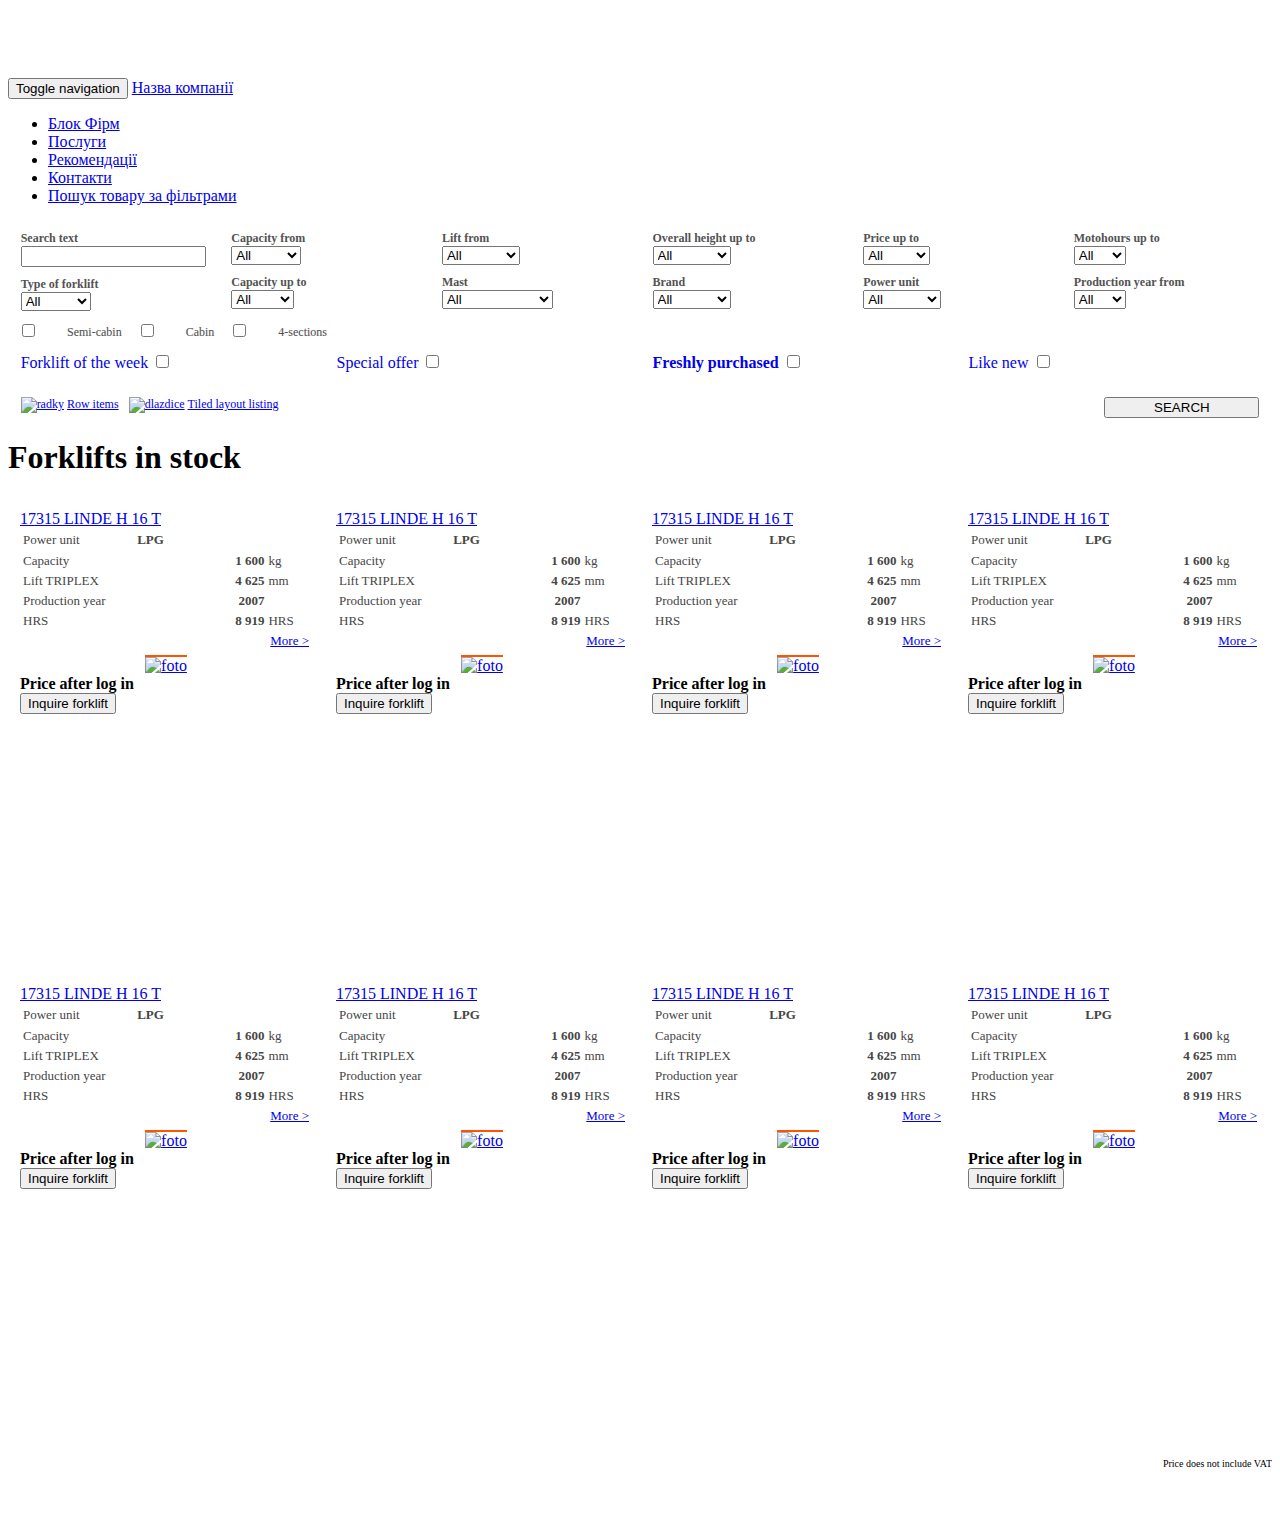
==== filters.html @ f8ff0099 "added new page - filters" ====
<!DOCTYPE html>
<html lang="en">

<head>

    <meta charset="utf-8">
    <meta http-equiv="X-UA-Compatible" content="IE=edge">
    <meta name="viewport" content="width=device-width, initial-scale=1">
    <meta name="description" content="">
    <meta name="author" content="">

    <title>Full Slider - Start Bootstrap Template</title>

    <!-- Bootstrap Core CSS -->
    <link href="css/bootstrap.min.css" rel="stylesheet">

    <!-- Custom CSS -->
    <link href="css/tz.css" rel="stylesheet">
    <link href="css/round-about.css" rel="stylesheet">

    <!-- HTML5 Shim and Respond.js IE8 support of HTML5 elements and media queries -->
    <!-- WARNING: Respond.js doesn't work if you view the page via file:// -->
    <!--[if lt IE 9]>
        <script src="https://oss.maxcdn.com/libs/html5shiv/3.7.0/html5shiv.js"></script>
        <script src="https://oss.maxcdn.com/libs/respond.js/1.4.2/respond.min.js"></script>
    <![endif]-->

</head>

<body id="myPage">

<div class="container">

    <!-- Navigation -->
    <nav class="navbar navbar-inverse navbar-fixed-top" role="navigation">
        <div class="container">
            <!-- Brand and toggle get grouped for better mobile display -->
            <div class="navbar-header">
                <button type="button" class="navbar-toggle" data-toggle="collapse" data-target="#bs-example-navbar-collapse-1">
                    <span class="sr-only">Toggle navigation</span>
                    <span class="icon-bar"></span>
                    <span class="icon-bar"></span>
                    <span class="icon-bar"></span>
                </button>
                <a class="navbar-brand" href="#">Назва компанії</a>
            </div>
            <!-- Collect the nav links, forms, and other content for toggling -->
            <div class="collapse navbar-collapse" id="bs-example-navbar-collapse-1">
                <ul class="nav navbar-nav">
                    <li>
                        <a href="#">Блок Фірм</a>
                    </li>
                    <li>
                        <a href="#">Послуги</a>
                    </li>
                    <li>
                        <a href="#">Рекомендації</a>
                    </li>
                    <li>
                        <a href="#">Контакти</a>
                    </li>
                    <li>
                        <a href="filters.html">Пошук товару за фільтрами</a>
                    </li>
                </ul>
            </div>
            <!-- /.navbar-collapse -->
        </div>
        <!-- /.container -->
    </nav>

    <!-- Filters Section -->
    <div class="filtr-big">    
        <form action="javascript:void(0)" method="post">
            
            <!-- filters -->
            <div class="overhidden filtr" style="padding-top : 10px;">
                     
                <div class="filtr_pravy">
                    <div class="fleft filtr_double_box_wrap">
                        <div class="filtr_double_box">
                            <div class="title">Search text</div>
                            <div>
                                <div class="main-text">
                                    <input type="text" class="input-filtr" value="" name="fulltext">
                                </div>
                            </div>
                            <div class="middle-space"></div>                   
                            
                            <div>                       
                                <script type="text/javascript">
                                    $(document).ready(function()
                                    {
                                        $("#multiselect-typ").multiselect(
                                        {
                                            selectedList: 1,
                                            header: false,
                                            noneSelectedText: 'All',
                                            selectedText: '# / #',
                                            minWidth : 250,
                                            height : 180
                                        });
                                    });
                                </script>     
                                <div class="title">Type of forklift</div>
                                <div class="main-select">
                                    <select name="nosnost-od" class="select">   
                                        <option value="0">All</option>
                                        <option value="500">500 kg</option>
                                        <option value="800">800 kg</option>
                                        <option value="1000">1000 kg</option>                      
                                    </select>
                                </div>
                            </div> 
                        </div>
                    </div>

                    <div class="fleft filtr_double_box_wrap">        
                        <div class="filtr_double_box">
                            <div class="title">
                                Capacity from
                            </div>
                            <div class="main-select">
                                <select name="nosnost-od" class="select">   
                                    <option value="0">All</option>
                                    <option value="500">500 kg</option>
                                    <option value="800">800 kg</option>
                                    <option value="1000">1000 kg</option>                      
                                </select>
                            </div>
                            <div class="middle-space">

                            </div>                   
                            <div class="title">
                                Capacity up to
                            </div>
                            <div class="main-select">
                                <select name="nosnost-do" class="select">   
                                    <option value="0">All</option>
                                    <option value="500">500 kg</option>
                                    <option value="800">800 kg</option>
                                </select>
                            </div>   
                        </div>
                    </div>

                    <div class="fleft filtr_double_box_wrap">             
                        <div class="filtr_double_box">
                            <div class="title">
                                Lift from
                            </div>
                            <div class="main-select">
                                <select name="zdvih-od" class="select">       
                                    <option value="0">All</option>
                                    <option value="2000">2000 mm</option>
                                    <option value="2100">2100 mm</option>
                                    <option value="2200">2200 mm</option>
                                </select>
                            </div>  
                            <div class="middle-space">

                            </div>  

                            <div class="title">
                                Mast
                            </div>
                            <div class="main-select">
                                <select name="zvedaci-zarizeni" class="select">
                                    <option value="0">All</option>
                                    <option value="1">With free lift</option>
                                    <option value="2">Without free lift</option>
                                    <option value="3">TRIPLEX</option>
                                </select>
                            </div>

                        </div>
                    </div>
                </div>
                       
                <div class="filtr_levy">       
                    <div class="fleft filtr_double_box_wrap">    
                        <div class="filtr_double_box">
                            <div class="title">
                                Overall height up to
                            </div>
                            <div class="main-select">
                                <select name="stavebni-vyska-do" class="select">      
                                    <option value="0">All</option>
                                    <option value="1800">1800 mm</option>
                                    <option value="1900">1900 mm</option>
                                    <option value="2000">2000 mm</option>
                                </select>
                            </div>
                            <div class="middle-space">

                            </div>   

                            <script type="text/javascript">
                                $(document).ready(function()
                                {
                                    $("#multiselect-vyrobce").multiselect(
                                    {
                                        selectedList: 1,
                                        header: false,
                                        noneSelectedText: 'All',
                                        selectedText: '# / #',
                                        minWidth : 250,
                                        height : 180
                                    });
                                });
                            </script>     
                            <div class="title">
                                Brand
                            </div>
                            <div class="main-multiselect">
                                <select name="stavebni-vyska-do" class="select">      
                                    <option value="0">All</option>
                                    <option value="1800">1800 mm</option>
                                    <option value="1900">1900 mm</option>
                                    <option value="2000">2000 mm</option>
                                </select>
                            </div> 
                        </div>
                    </div>

                    <div class="fleft filtr_double_box_wrap">     
                        <div class="filtr_double_box">
                            <div class="title">
                                Price up to
                            </div>
                            <div class="main-select">
                                <select name="cena-do" class="select">
                                    <option value="0">All</option>
                                    <option value="300">300&nbsp;€</option>
                                    <option value="800">800&nbsp;€</option>
                                    <option value="1300">1 300&nbsp;€</option>
                                    <option value="1800">1 800&nbsp;€</option>
                                </select>
                            </div> 
                            <div class="middle-space">

                            </div>  

                            <script type="text/javascript">
                            $(document).ready(function()
                            {
                                $("#multiselect-pohon").multiselect(
                                {
                                    selectedList: 1,
                                    header: false,
                                    noneSelectedText: 'All',
                                    selectedText: '# / #',
                                    minWidth : 250,
                                    height : 140
                                });
                            });
                            </script> 
                            <div class="title">
                                Power unit
                            </div>
                            <div class="main-multiselect">
                                <select name="stavebni-vyska-do" class="select">      
                                    <option value="0">All</option>
                                    <option value="1800">1800 mm</option>
                                    <option value="1900">1900 mm</option>
                                    <option value="2000">2000 mm</option>
                                </select>
                            </div>       
                        </div>
                    </div>

                    <div class="fleft filtr_double_box_wrap">         
                        <div class="filtr_double_box">
                            <div class="title">
                                Motohours up to
                            </div>
                            <div class="main-select">
                                <select name="motohodiny" class="select">
                                    <option value="0">All</option>
                                    <option value="1000">1000</option>
                                    <option value="2000">2000</option>
                                </select>
                            </div>
                            <div class="middle-space">

                            </div>  

                            <div class="title">
                                Production year from
                            </div>
                            <div class="main-select">
                                <select name="rok-vyroby-od" class="select">   
                                    <option value="0">All</option>
                                    <option value="2000">2000</option>
                                    <option value="2001">2001</option>
                                </select>
                            </div>

                        </div>                         
                    </div> 
                </div>
                
                <script type="text/javascript">           
                    $(document).ready(function()
                    {
                        // Kliknuti na checkbox
                        $('.checkbox').click(function()
                        {
                            if(!$(this).hasClass("checkbox-set"))
                            {
                                $(this).addClass('checkbox-set');                    
                            }
                            else
                            {
                                $(this).removeClass('checkbox-set');    
                            }
                        });
                    })           
                </script>
            </div>
                                
            <!-- semi-cabin, cabin, 4 sections -->
            <div class="overhidden" style="margin-top : 10px">        
                <div>
                    <!-- polokabina -->
                    <div class="fleft" style="margin-left : 10px;">
                        <input type="checkbox" name="polokabina" id="polokabina" class="checkbox"> 
                        <label class="checkbox-label" for="polokabina">Semi-cabin</label>
                    </div>
                    
                    <!-- kabina -->
                    <div class="fleft" style="margin-left : 15px;">
                        <input type="checkbox" name="kabina" id="kabina" class="checkbox"> 
                        <label class="checkbox-label" for="kabina">Cabin</label>
                    </div>
                    
                    <!-- 4 sekce -->
                    <div class="fleft" style="margin-left : 15px">
                        <input type="checkbox" name="4-sekce" id="4-sekce" class="checkbox"> 
                        <label class="checkbox-label" for="4-sekce">4-sections</label>
                    </div>
                </div>   
            </div>                          
              
            <!-- Forklift of the week, Special offer, Freshly purchased, Like new -->
            <div style="overflow: hidden; margin-top : 10px;">          
                
                <!-- filter right -->
                <div class="filtr_pravy">
                
                     
                        <div class="preddefinovany_filtr_hlavni_wrap">
                            <a href="http://www.vzvgroup.com/en/forklifts-in-stock/jungheinrich-efg-425-16513">
                                <div class="fleft preddefinovany_filtr_hlavni">
                                    Forklift of the week
                                    <input id="f1" type="checkbox" name="vozik_tydne" class="checkbox">
                                </div>
                            </a>
                        </div>  
                                
                    <div class="preddefinovany_filtr_hlavni_wrap">
                        <a href="http://www.vzvgroup.com/en/forklifts-in-stock?akcni_nabidka=1">
                            <div class="fleft preddefinovany_filtr_hlavni ">
                                Special offer
                                <input id="f2" type="checkbox" name="akcni_nabidka" class="checkbox">
                            </div>
                        </a>
                    </div>  
                
                </div>
                
                <!-- filter left -->
                <div class="filtr_levy">
                
                    <div class="preddefinovany_filtr_hlavni_wrap">
                        <a href="http://www.vzvgroup.com/en/forklifts-in-stock?nove_dovezeno=1">
                            <div class="fleft preddefinovany_filtr_hlavni ">
                                <strong>Freshly purchased</strong>
                                <input id="f3" type="checkbox" name="nove_dovezeno" value="1" class="checkbox">
                            </div>
                        </a>
                    </div>  
                
                    <div class="preddefinovany_filtr_hlavni_wrap">
                        <a href="http://www.vzvgroup.com/en/forklifts-in-stock?zanovni=1">
                            <div class="fleft preddefinovany_filtr_hlavni ">
                                Like new
                                <input id="f4" type="checkbox" name="zanovni" value="1" class="checkbox">
                            </div>
                        </a>
                    </div>
                
                </div>
                
            </div>
            
            <!-- empty section -->
            <div style="overflow: hidden; margin-top : 15px;"></div>
            
            <!-- Row items, Tiled layout listing, SEARCH -->
            <div style="margin-top: 10px; margin-left : 1%; margin-right : 1%;" class="overhidden">
                <div class="fleft" style="font-size : 12px;">
                    <div class="fleft">
                        <a href="javascript:void(0)" id="radky" class="active" style="display: table;">
                            <img src="http://www.vzvgroup.com/templates/img/radek_button_gray.png" alt="radky" style="width: 23px;">
                            <span style="display : table-cell; vertical-align: middle; padding-left : 3px;">Row items</span>
                        </a>
                    </div>
                    &nbsp;&nbsp;
                    <div class="fleft" style="margin-left : 10px;"> 
                        <a href="javascript:void(0)" id="dlazdice" style="display: table; float : left;">
                            <img src="http://www.vzvgroup.com/templates/img/dlazdice_button_red.png" alt="dlazdice" style="width: 23px;">
                            <span style="display : table-cell; vertical-align: middle; padding-left : 3px;">Tiled layout listing</span>
                        </a>
                    </div>       
                </div>
                     
                <div class="fright">

                    <div class="fright">
                        <input type="hidden" name="hledat" value="SEARCH">
                        <button class="button-big" style="width : 155px;">
                            <span class="icoButton icoSearch">SEARCH</span>
                        </button>
                    </div> 
                               
                </div>                   
            </div>
        </form>    
    </div>

    <!-- Description Card's Section -->
    <div class="polozky-wrap">  
            
        <h1>Forklifts in stock</h1>

    <!-- nápověda pro parkoviště -->
    
    <div id="polozky" style="margin: 20px 0 50px 0; min-height:600px;" class=""><div class="polozky dlazdice">
        
        <!-- Description Card 1 -->
        <div class="polozka" id="polozkaScroll_17315">         

                    <div style="overflow: hidden">
                        <div style="float : left;">
                            <div class="nadpis"><a href="http://www.vzvgroup.com/en/forklifts-in-stock/linde-h-16-t-17315">17315 <span class="black">LINDE H 16 T</span></a></div>
                        </div>
                        <div style="float : right; width : 30%; position: relative;">
                            <div>                        
                                <!--<img src="templates/img/eshop/akce_dlazdice.png" />-->
                            </div>
                        </div>
                    </div>

                    <div class="popisky">     
                        <table width="100%">
                            <tbody><tr>
                                <td colspan="3" class="tdPohon">
                                    <div class="nazev"><div>Power unit</div></div>
                                    <div class="hodnota"><div><strong> LPG</strong></div></div>
                                    <div class="jednotky"><div></div></div>                   
                                </td>
                            </tr>
                            <tr>
                                <td class="nazev">Capacity</td>
                                <td class="hodnota"><strong>1 600</strong></td>
                                <td class="jednotky">kg</td>
                            </tr>
                            <tr>
                                <td class="nazev">Lift TRIPLEX</td>
                                <td class="hodnota"><strong>4 625</strong></td>
                                <td class="jednotky">mm</td>
                            </tr>
                            <tr>
                                <td class="nazev">Production year</td>
                                <td class="hodnota"><strong>2007</strong></td>
                                <td class="jednotky"></td>
                            </tr>
                            <tr>
                                <td class="nazev">HRS</td>
                                <td class="hodnota"><strong>8 919</strong></td>
                                <td class="jednotky">HRS</td>
                            </tr>

                            <tr>
                                <!-- panel akcí -->
                                <td align="left" colspan="">
                                    <div class="wrapPanelAkci">
                                        <div class="boxPanelAkci tal">

                                            <!-- parkoviste -->
                                            
                                            <!-- porovnávač -->
                                            <a id="compare-23738" onclick="Porovnavac(23738)" class="butAddPorovnaniVoziku porovnavac-tooltip icoPorovnat " href="javascript:void(0);" title="Insert forklift to comparator" title-enable="Insert forklift to comparator" title-disable="Remove forklift from compare"></a>

                                            <!-- chuf link -->
                                            <a href="http://www.chuf.com/en/forklifts-in-stock/linde-h-16-t-17315" class="butForkliftOnChuf chuf-tooltip icoChuf" target="_blank" title="Show the forklift in (as is) condition for the best price"></a>              
                                            
                                        </div>    
                                    </div>                             
                                </td>

                                <!-- více -->
                                <td align="right" colspan="2"><a href="http://www.vzvgroup.com/en/forklifts-in-stock/linde-h-16-t-17315">More &gt;</a></td>
                            </tr>

                        </tbody></table>
                    </div>


                    <div class="foto">

                        <a href="http://www.vzvgroup.com/en/forklifts-in-stock/linde-h-16-t-17315" title="LINDE H 16 T - LPG, 2007, SS, free lift, TRIPLEX" style="position:relative; display:block">
                            <img src="http://www.vzvgroup.com/foto/17315/17315-01.jpg" alt="foto" width="100%" class="img">
                        </a>
                    </div>


                    <div class="buttons">

                        <div class="cena" style="overflow: hidden;">

                            <div class="overhidden">
                                <div>      
                                    <strong class="login">Price after log in</strong>
                                </div>                                    
                        <!--
                            <div style="float : left; text-align: left; width : 64%">
                                <strong style="font-size : 14px;">Price after log in</strong>
                            </div>                                    
                        -->                        
                        </div>
                            <input type="submit" value="Inquire forklift" class="poptat poptavkovy_form_ajax" jazyk="en" vozik-id="17315">
                        </div>
                    </div>
        </div>
        
        <!-- Description Card 2 -->
        <div class="polozka" id="polozkaScroll_17315">         

                    <div style="overflow: hidden">
                        <div style="float : left;">
                            <div class="nadpis"><a href="http://www.vzvgroup.com/en/forklifts-in-stock/linde-h-16-t-17315">17315 <span class="black">LINDE H 16 T</span></a></div>
                        </div>
                        <div style="float : right; width : 30%; position: relative;">
                            <div>                        
                                <!--<img src="templates/img/eshop/akce_dlazdice.png" />-->
                            </div>
                        </div>
                    </div>

                    <div class="popisky">     
                        <table width="100%">
                            <tbody><tr>
                                <td colspan="3" class="tdPohon">
                                    <div class="nazev"><div>Power unit</div></div>
                                    <div class="hodnota"><div><strong> LPG</strong></div></div>
                                    <div class="jednotky"><div></div></div>                   
                                </td>
                            </tr>
                            <tr>
                                <td class="nazev">Capacity</td>
                                <td class="hodnota"><strong>1 600</strong></td>
                                <td class="jednotky">kg</td>
                            </tr>
                            <tr>
                                <td class="nazev">Lift TRIPLEX</td>
                                <td class="hodnota"><strong>4 625</strong></td>
                                <td class="jednotky">mm</td>
                            </tr>
                            <tr>
                                <td class="nazev">Production year</td>
                                <td class="hodnota"><strong>2007</strong></td>
                                <td class="jednotky"></td>
                            </tr>
                            <tr>
                                <td class="nazev">HRS</td>
                                <td class="hodnota"><strong>8 919</strong></td>
                                <td class="jednotky">HRS</td>
                            </tr>

                            <tr>
                                <!-- panel akcí -->
                                <td align="left" colspan="">
                                    <div class="wrapPanelAkci">
                                        <div class="boxPanelAkci tal">

                                            <!-- parkoviste -->
                                            
                                            <!-- porovnávač -->
                                            <a id="compare-23738" onclick="Porovnavac(23738)" class="butAddPorovnaniVoziku porovnavac-tooltip icoPorovnat " href="javascript:void(0);" title="Insert forklift to comparator" title-enable="Insert forklift to comparator" title-disable="Remove forklift from compare"></a>

                                            <!-- chuf link -->
                                            <a href="http://www.chuf.com/en/forklifts-in-stock/linde-h-16-t-17315" class="butForkliftOnChuf chuf-tooltip icoChuf" target="_blank" title="Show the forklift in (as is) condition for the best price"></a>              
                                            
                                        </div>    
                                    </div>                             
                                </td>

                                <!-- více -->
                                <td align="right" colspan="2"><a href="http://www.vzvgroup.com/en/forklifts-in-stock/linde-h-16-t-17315">More &gt;</a></td>
                            </tr>

                        </tbody></table>
                    </div>


                    <div class="foto">

                        <a href="http://www.vzvgroup.com/en/forklifts-in-stock/linde-h-16-t-17315" title="LINDE H 16 T - LPG, 2007, SS, free lift, TRIPLEX" style="position:relative; display:block">
                            <img src="http://www.vzvgroup.com/foto/17315/17315-01.jpg" alt="foto" width="100%" class="img">
                        </a>
                    </div>


                    <div class="buttons">

                        <div class="cena" style="overflow: hidden;">

                            <div class="overhidden">
                                <div>      
                                    <strong class="login">Price after log in</strong>
                                </div>                                    
                        <!--
                            <div style="float : left; text-align: left; width : 64%">
                                <strong style="font-size : 14px;">Price after log in</strong>
                            </div>                                    
                        -->                        
                        </div>
                            <input type="submit" value="Inquire forklift" class="poptat poptavkovy_form_ajax" jazyk="en" vozik-id="17315">
                        </div>
                    </div>
        </div>
        
        <!-- Description Card 3 -->
        <div class="polozka" id="polozkaScroll_17315">         

                    <div style="overflow: hidden">
                        <div style="float : left;">
                            <div class="nadpis"><a href="http://www.vzvgroup.com/en/forklifts-in-stock/linde-h-16-t-17315">17315 <span class="black">LINDE H 16 T</span></a></div>
                        </div>
                        <div style="float : right; width : 30%; position: relative;">
                            <div>                        
                                <!--<img src="templates/img/eshop/akce_dlazdice.png" />-->
                            </div>
                        </div>
                    </div>

                    <div class="popisky">     
                        <table width="100%">
                            <tbody><tr>
                                <td colspan="3" class="tdPohon">
                                    <div class="nazev"><div>Power unit</div></div>
                                    <div class="hodnota"><div><strong> LPG</strong></div></div>
                                    <div class="jednotky"><div></div></div>                   
                                </td>
                            </tr>
                            <tr>
                                <td class="nazev">Capacity</td>
                                <td class="hodnota"><strong>1 600</strong></td>
                                <td class="jednotky">kg</td>
                            </tr>
                            <tr>
                                <td class="nazev">Lift TRIPLEX</td>
                                <td class="hodnota"><strong>4 625</strong></td>
                                <td class="jednotky">mm</td>
                            </tr>
                            <tr>
                                <td class="nazev">Production year</td>
                                <td class="hodnota"><strong>2007</strong></td>
                                <td class="jednotky"></td>
                            </tr>
                            <tr>
                                <td class="nazev">HRS</td>
                                <td class="hodnota"><strong>8 919</strong></td>
                                <td class="jednotky">HRS</td>
                            </tr>

                            <tr>
                                <!-- panel akcí -->
                                <td align="left" colspan="">
                                    <div class="wrapPanelAkci">
                                        <div class="boxPanelAkci tal">

                                            <!-- parkoviste -->
                                            
                                            <!-- porovnávač -->
                                            <a id="compare-23738" onclick="Porovnavac(23738)" class="butAddPorovnaniVoziku porovnavac-tooltip icoPorovnat " href="javascript:void(0);" title="Insert forklift to comparator" title-enable="Insert forklift to comparator" title-disable="Remove forklift from compare"></a>

                                            <!-- chuf link -->
                                            <a href="http://www.chuf.com/en/forklifts-in-stock/linde-h-16-t-17315" class="butForkliftOnChuf chuf-tooltip icoChuf" target="_blank" title="Show the forklift in (as is) condition for the best price"></a>              
                                            
                                        </div>    
                                    </div>                             
                                </td>

                                <!-- více -->
                                <td align="right" colspan="2"><a href="http://www.vzvgroup.com/en/forklifts-in-stock/linde-h-16-t-17315">More &gt;</a></td>
                            </tr>

                        </tbody></table>
                    </div>


                    <div class="foto">

                        <a href="http://www.vzvgroup.com/en/forklifts-in-stock/linde-h-16-t-17315" title="LINDE H 16 T - LPG, 2007, SS, free lift, TRIPLEX" style="position:relative; display:block">
                            <img src="http://www.vzvgroup.com/foto/17315/17315-01.jpg" alt="foto" width="100%" class="img">
                        </a>
                    </div>


                    <div class="buttons">

                        <div class="cena" style="overflow: hidden;">

                            <div class="overhidden">
                                <div>      
                                    <strong class="login">Price after log in</strong>
                                </div>                                    
                        <!--
                            <div style="float : left; text-align: left; width : 64%">
                                <strong style="font-size : 14px;">Price after log in</strong>
                            </div>                                    
                        -->                        
                        </div>
                            <input type="submit" value="Inquire forklift" class="poptat poptavkovy_form_ajax" jazyk="en" vozik-id="17315">
                        </div>
                    </div>
        </div>
        
        <!-- Description Card 4 -->
        <div class="polozka" id="polozkaScroll_17315">         

                    <div style="overflow: hidden">
                        <div style="float : left;">
                            <div class="nadpis"><a href="http://www.vzvgroup.com/en/forklifts-in-stock/linde-h-16-t-17315">17315 <span class="black">LINDE H 16 T</span></a></div>
                        </div>
                        <div style="float : right; width : 30%; position: relative;">
                            <div>                        
                                <!--<img src="templates/img/eshop/akce_dlazdice.png" />-->
                            </div>
                        </div>
                    </div>

                    <div class="popisky">     
                        <table width="100%">
                            <tbody><tr>
                                <td colspan="3" class="tdPohon">
                                    <div class="nazev"><div>Power unit</div></div>
                                    <div class="hodnota"><div><strong> LPG</strong></div></div>
                                    <div class="jednotky"><div></div></div>                   
                                </td>
                            </tr>
                            <tr>
                                <td class="nazev">Capacity</td>
                                <td class="hodnota"><strong>1 600</strong></td>
                                <td class="jednotky">kg</td>
                            </tr>
                            <tr>
                                <td class="nazev">Lift TRIPLEX</td>
                                <td class="hodnota"><strong>4 625</strong></td>
                                <td class="jednotky">mm</td>
                            </tr>
                            <tr>
                                <td class="nazev">Production year</td>
                                <td class="hodnota"><strong>2007</strong></td>
                                <td class="jednotky"></td>
                            </tr>
                            <tr>
                                <td class="nazev">HRS</td>
                                <td class="hodnota"><strong>8 919</strong></td>
                                <td class="jednotky">HRS</td>
                            </tr>

                            <tr>
                                <!-- panel akcí -->
                                <td align="left" colspan="">
                                    <div class="wrapPanelAkci">
                                        <div class="boxPanelAkci tal">

                                            <!-- parkoviste -->
                                            
                                            <!-- porovnávač -->
                                            <a id="compare-23738" onclick="Porovnavac(23738)" class="butAddPorovnaniVoziku porovnavac-tooltip icoPorovnat " href="javascript:void(0);" title="Insert forklift to comparator" title-enable="Insert forklift to comparator" title-disable="Remove forklift from compare"></a>

                                            <!-- chuf link -->
                                            <a href="http://www.chuf.com/en/forklifts-in-stock/linde-h-16-t-17315" class="butForkliftOnChuf chuf-tooltip icoChuf" target="_blank" title="Show the forklift in (as is) condition for the best price"></a>              
                                            
                                        </div>    
                                    </div>                             
                                </td>

                                <!-- více -->
                                <td align="right" colspan="2"><a href="http://www.vzvgroup.com/en/forklifts-in-stock/linde-h-16-t-17315">More &gt;</a></td>
                            </tr>

                        </tbody></table>
                    </div>


                    <div class="foto">

                        <a href="http://www.vzvgroup.com/en/forklifts-in-stock/linde-h-16-t-17315" title="LINDE H 16 T - LPG, 2007, SS, free lift, TRIPLEX" style="position:relative; display:block">
                            <img src="http://www.vzvgroup.com/foto/17315/17315-01.jpg" alt="foto" width="100%" class="img">
                        </a>
                    </div>


                    <div class="buttons">

                        <div class="cena" style="overflow: hidden;">

                            <div class="overhidden">
                                <div>      
                                    <strong class="login">Price after log in</strong>
                                </div>                                    
                        <!--
                            <div style="float : left; text-align: left; width : 64%">
                                <strong style="font-size : 14px;">Price after log in</strong>
                            </div>                                    
                        -->                        
                        </div>
                            <input type="submit" value="Inquire forklift" class="poptat poptavkovy_form_ajax" jazyk="en" vozik-id="17315">
                        </div>
                    </div>
        </div>
        
        <!-- Description Card 5 -->
        <div class="polozka" id="polozkaScroll_17315">         

                    <div style="overflow: hidden">
                        <div style="float : left;">
                            <div class="nadpis"><a href="http://www.vzvgroup.com/en/forklifts-in-stock/linde-h-16-t-17315">17315 <span class="black">LINDE H 16 T</span></a></div>
                        </div>
                        <div style="float : right; width : 30%; position: relative;">
                            <div>                        
                                <!--<img src="templates/img/eshop/akce_dlazdice.png" />-->
                            </div>
                        </div>
                    </div>

                    <div class="popisky">     
                        <table width="100%">
                            <tbody><tr>
                                <td colspan="3" class="tdPohon">
                                    <div class="nazev"><div>Power unit</div></div>
                                    <div class="hodnota"><div><strong> LPG</strong></div></div>
                                    <div class="jednotky"><div></div></div>                   
                                </td>
                            </tr>
                            <tr>
                                <td class="nazev">Capacity</td>
                                <td class="hodnota"><strong>1 600</strong></td>
                                <td class="jednotky">kg</td>
                            </tr>
                            <tr>
                                <td class="nazev">Lift TRIPLEX</td>
                                <td class="hodnota"><strong>4 625</strong></td>
                                <td class="jednotky">mm</td>
                            </tr>
                            <tr>
                                <td class="nazev">Production year</td>
                                <td class="hodnota"><strong>2007</strong></td>
                                <td class="jednotky"></td>
                            </tr>
                            <tr>
                                <td class="nazev">HRS</td>
                                <td class="hodnota"><strong>8 919</strong></td>
                                <td class="jednotky">HRS</td>
                            </tr>

                            <tr>
                                <!-- panel akcí -->
                                <td align="left" colspan="">
                                    <div class="wrapPanelAkci">
                                        <div class="boxPanelAkci tal">

                                            <!-- parkoviste -->
                                            
                                            <!-- porovnávač -->
                                            <a id="compare-23738" onclick="Porovnavac(23738)" class="butAddPorovnaniVoziku porovnavac-tooltip icoPorovnat " href="javascript:void(0);" title="Insert forklift to comparator" title-enable="Insert forklift to comparator" title-disable="Remove forklift from compare"></a>

                                            <!-- chuf link -->
                                            <a href="http://www.chuf.com/en/forklifts-in-stock/linde-h-16-t-17315" class="butForkliftOnChuf chuf-tooltip icoChuf" target="_blank" title="Show the forklift in (as is) condition for the best price"></a>              
                                            
                                        </div>    
                                    </div>                             
                                </td>

                                <!-- více -->
                                <td align="right" colspan="2"><a href="http://www.vzvgroup.com/en/forklifts-in-stock/linde-h-16-t-17315">More &gt;</a></td>
                            </tr>

                        </tbody></table>
                    </div>


                    <div class="foto">

                        <a href="http://www.vzvgroup.com/en/forklifts-in-stock/linde-h-16-t-17315" title="LINDE H 16 T - LPG, 2007, SS, free lift, TRIPLEX" style="position:relative; display:block">
                            <img src="http://www.vzvgroup.com/foto/17315/17315-01.jpg" alt="foto" width="100%" class="img">
                        </a>
                    </div>


                    <div class="buttons">

                        <div class="cena" style="overflow: hidden;">

                            <div class="overhidden">
                                <div>      
                                    <strong class="login">Price after log in</strong>
                                </div>                                    
                        <!--
                            <div style="float : left; text-align: left; width : 64%">
                                <strong style="font-size : 14px;">Price after log in</strong>
                            </div>                                    
                        -->                        
                        </div>
                            <input type="submit" value="Inquire forklift" class="poptat poptavkovy_form_ajax" jazyk="en" vozik-id="17315">
                        </div>
                    </div>
        </div>
        
        <!-- Description Card 6 -->
        <div class="polozka" id="polozkaScroll_17315">         

                    <div style="overflow: hidden">
                        <div style="float : left;">
                            <div class="nadpis"><a href="http://www.vzvgroup.com/en/forklifts-in-stock/linde-h-16-t-17315">17315 <span class="black">LINDE H 16 T</span></a></div>
                        </div>
                        <div style="float : right; width : 30%; position: relative;">
                            <div>                        
                                <!--<img src="templates/img/eshop/akce_dlazdice.png" />-->
                            </div>
                        </div>
                    </div>

                    <div class="popisky">     
                        <table width="100%">
                            <tbody><tr>
                                <td colspan="3" class="tdPohon">
                                    <div class="nazev"><div>Power unit</div></div>
                                    <div class="hodnota"><div><strong> LPG</strong></div></div>
                                    <div class="jednotky"><div></div></div>                   
                                </td>
                            </tr>
                            <tr>
                                <td class="nazev">Capacity</td>
                                <td class="hodnota"><strong>1 600</strong></td>
                                <td class="jednotky">kg</td>
                            </tr>
                            <tr>
                                <td class="nazev">Lift TRIPLEX</td>
                                <td class="hodnota"><strong>4 625</strong></td>
                                <td class="jednotky">mm</td>
                            </tr>
                            <tr>
                                <td class="nazev">Production year</td>
                                <td class="hodnota"><strong>2007</strong></td>
                                <td class="jednotky"></td>
                            </tr>
                            <tr>
                                <td class="nazev">HRS</td>
                                <td class="hodnota"><strong>8 919</strong></td>
                                <td class="jednotky">HRS</td>
                            </tr>

                            <tr>
                                <!-- panel akcí -->
                                <td align="left" colspan="">
                                    <div class="wrapPanelAkci">
                                        <div class="boxPanelAkci tal">

                                            <!-- parkoviste -->
                                            
                                            <!-- porovnávač -->
                                            <a id="compare-23738" onclick="Porovnavac(23738)" class="butAddPorovnaniVoziku porovnavac-tooltip icoPorovnat " href="javascript:void(0);" title="Insert forklift to comparator" title-enable="Insert forklift to comparator" title-disable="Remove forklift from compare"></a>

                                            <!-- chuf link -->
                                            <a href="http://www.chuf.com/en/forklifts-in-stock/linde-h-16-t-17315" class="butForkliftOnChuf chuf-tooltip icoChuf" target="_blank" title="Show the forklift in (as is) condition for the best price"></a>              
                                            
                                        </div>    
                                    </div>                             
                                </td>

                                <!-- více -->
                                <td align="right" colspan="2"><a href="http://www.vzvgroup.com/en/forklifts-in-stock/linde-h-16-t-17315">More &gt;</a></td>
                            </tr>

                        </tbody></table>
                    </div>


                    <div class="foto">

                        <a href="http://www.vzvgroup.com/en/forklifts-in-stock/linde-h-16-t-17315" title="LINDE H 16 T - LPG, 2007, SS, free lift, TRIPLEX" style="position:relative; display:block">
                            <img src="http://www.vzvgroup.com/foto/17315/17315-01.jpg" alt="foto" width="100%" class="img">
                        </a>
                    </div>


                    <div class="buttons">

                        <div class="cena" style="overflow: hidden;">

                            <div class="overhidden">
                                <div>      
                                    <strong class="login">Price after log in</strong>
                                </div>                                    
                        <!--
                            <div style="float : left; text-align: left; width : 64%">
                                <strong style="font-size : 14px;">Price after log in</strong>
                            </div>                                    
                        -->                        
                        </div>
                            <input type="submit" value="Inquire forklift" class="poptat poptavkovy_form_ajax" jazyk="en" vozik-id="17315">
                        </div>
                    </div>
        </div>
        
        <!-- Description Card 7 -->
        <div class="polozka" id="polozkaScroll_17315">         

                    <div style="overflow: hidden">
                        <div style="float : left;">
                            <div class="nadpis"><a href="http://www.vzvgroup.com/en/forklifts-in-stock/linde-h-16-t-17315">17315 <span class="black">LINDE H 16 T</span></a></div>
                        </div>
                        <div style="float : right; width : 30%; position: relative;">
                            <div>                        
                                <!--<img src="templates/img/eshop/akce_dlazdice.png" />-->
                            </div>
                        </div>
                    </div>

                    <div class="popisky">     
                        <table width="100%">
                            <tbody><tr>
                                <td colspan="3" class="tdPohon">
                                    <div class="nazev"><div>Power unit</div></div>
                                    <div class="hodnota"><div><strong> LPG</strong></div></div>
                                    <div class="jednotky"><div></div></div>                   
                                </td>
                            </tr>
                            <tr>
                                <td class="nazev">Capacity</td>
                                <td class="hodnota"><strong>1 600</strong></td>
                                <td class="jednotky">kg</td>
                            </tr>
                            <tr>
                                <td class="nazev">Lift TRIPLEX</td>
                                <td class="hodnota"><strong>4 625</strong></td>
                                <td class="jednotky">mm</td>
                            </tr>
                            <tr>
                                <td class="nazev">Production year</td>
                                <td class="hodnota"><strong>2007</strong></td>
                                <td class="jednotky"></td>
                            </tr>
                            <tr>
                                <td class="nazev">HRS</td>
                                <td class="hodnota"><strong>8 919</strong></td>
                                <td class="jednotky">HRS</td>
                            </tr>

                            <tr>
                                <!-- panel akcí -->
                                <td align="left" colspan="">
                                    <div class="wrapPanelAkci">
                                        <div class="boxPanelAkci tal">

                                            <!-- parkoviste -->
                                            
                                            <!-- porovnávač -->
                                            <a id="compare-23738" onclick="Porovnavac(23738)" class="butAddPorovnaniVoziku porovnavac-tooltip icoPorovnat " href="javascript:void(0);" title="Insert forklift to comparator" title-enable="Insert forklift to comparator" title-disable="Remove forklift from compare"></a>

                                            <!-- chuf link -->
                                            <a href="http://www.chuf.com/en/forklifts-in-stock/linde-h-16-t-17315" class="butForkliftOnChuf chuf-tooltip icoChuf" target="_blank" title="Show the forklift in (as is) condition for the best price"></a>              
                                            
                                        </div>    
                                    </div>                             
                                </td>

                                <!-- více -->
                                <td align="right" colspan="2"><a href="http://www.vzvgroup.com/en/forklifts-in-stock/linde-h-16-t-17315">More &gt;</a></td>
                            </tr>

                        </tbody></table>
                    </div>


                    <div class="foto">

                        <a href="http://www.vzvgroup.com/en/forklifts-in-stock/linde-h-16-t-17315" title="LINDE H 16 T - LPG, 2007, SS, free lift, TRIPLEX" style="position:relative; display:block">
                            <img src="http://www.vzvgroup.com/foto/17315/17315-01.jpg" alt="foto" width="100%" class="img">
                        </a>
                    </div>


                    <div class="buttons">

                        <div class="cena" style="overflow: hidden;">

                            <div class="overhidden">
                                <div>      
                                    <strong class="login">Price after log in</strong>
                                </div>                                    
                        <!--
                            <div style="float : left; text-align: left; width : 64%">
                                <strong style="font-size : 14px;">Price after log in</strong>
                            </div>                                    
                        -->                        
                        </div>
                            <input type="submit" value="Inquire forklift" class="poptat poptavkovy_form_ajax" jazyk="en" vozik-id="17315">
                        </div>
                    </div>
        </div>
        
    <!-- Description Card 8 -->    
        <div class="polozka" id="polozkaScroll_17315">         

                    <div style="overflow: hidden">
                        <div style="float : left;">
                            <div class="nadpis"><a href="http://www.vzvgroup.com/en/forklifts-in-stock/linde-h-16-t-17315">17315 <span class="black">LINDE H 16 T</span></a></div>
                        </div>
                        <div style="float : right; width : 30%; position: relative;">
                            <div>                        
                                <!--<img src="templates/img/eshop/akce_dlazdice.png" />-->
                            </div>
                        </div>
                    </div>

                    <div class="popisky">     
                        <table width="100%">
                            <tbody><tr>
                                <td colspan="3" class="tdPohon">
                                    <div class="nazev"><div>Power unit</div></div>
                                    <div class="hodnota"><div><strong> LPG</strong></div></div>
                                    <div class="jednotky"><div></div></div>                   
                                </td>
                            </tr>
                            <tr>
                                <td class="nazev">Capacity</td>
                                <td class="hodnota"><strong>1 600</strong></td>
                                <td class="jednotky">kg</td>
                            </tr>
                            <tr>
                                <td class="nazev">Lift TRIPLEX</td>
                                <td class="hodnota"><strong>4 625</strong></td>
                                <td class="jednotky">mm</td>
                            </tr>
                            <tr>
                                <td class="nazev">Production year</td>
                                <td class="hodnota"><strong>2007</strong></td>
                                <td class="jednotky"></td>
                            </tr>
                            <tr>
                                <td class="nazev">HRS</td>
                                <td class="hodnota"><strong>8 919</strong></td>
                                <td class="jednotky">HRS</td>
                            </tr>

                            <tr>
                                <!-- panel akcí -->
                                <td align="left" colspan="">
                                    <div class="wrapPanelAkci">
                                        <div class="boxPanelAkci tal">

                                            <!-- parkoviste -->
                                            
                                            <!-- porovnávač -->
                                            <a id="compare-23738" onclick="Porovnavac(23738)" class="butAddPorovnaniVoziku porovnavac-tooltip icoPorovnat " href="javascript:void(0);" title="Insert forklift to comparator" title-enable="Insert forklift to comparator" title-disable="Remove forklift from compare"></a>

                                            <!-- chuf link -->
                                            <a href="http://www.chuf.com/en/forklifts-in-stock/linde-h-16-t-17315" class="butForkliftOnChuf chuf-tooltip icoChuf" target="_blank" title="Show the forklift in (as is) condition for the best price"></a>              
                                            
                                        </div>    
                                    </div>                             
                                </td>

                                <!-- více -->
                                <td align="right" colspan="2"><a href="http://www.vzvgroup.com/en/forklifts-in-stock/linde-h-16-t-17315">More &gt;</a></td>
                            </tr>

                        </tbody></table>
                    </div>


                    <div class="foto">

                        <a href="http://www.vzvgroup.com/en/forklifts-in-stock/linde-h-16-t-17315" title="LINDE H 16 T - LPG, 2007, SS, free lift, TRIPLEX" style="position:relative; display:block">
                            <img src="http://www.vzvgroup.com/foto/17315/17315-01.jpg" alt="foto" width="100%" class="img">
                        </a>
                    </div>


                    <div class="buttons">

                        <div class="cena" style="overflow: hidden;">

                            <div class="overhidden">
                                <div>      
                                    <strong class="login">Price after log in</strong>
                                </div>                                    
                        <!--
                            <div style="float : left; text-align: left; width : 64%">
                                <strong style="font-size : 14px;">Price after log in</strong>
                            </div>                                    
                        -->                        
                        </div>
                            <input type="submit" value="Inquire forklift" class="poptat poptavkovy_form_ajax" jazyk="en" vozik-id="17315">
                        </div>
                    </div>
        </div>
                

<br clear="all">   

<script type="text/javascript">
    $('.login').click(function()
    {
        $(".fancybox").fancybox
        ({
            scrolling: 'yes',
            href : 'index.php?ajax=true&autentizace=login&lang=en',
            type : 'ajax',
            index: 1
        });

        $('.fancybox').trigger('click');
    });            
</script>

<script src="http://81.2.216.182/share/templates/js/functions.js" type="text/javascript"></script></div>
    <p align="right" style="font-size:10px">Price does not include VAT</p>
</div>

</div>

</body>

</html>
---- css/tz.css ----
/*
 * Start Bootstrap - Full Slider (http://startbootstrap.com/)
 * Copyright 2013-2016 Start Bootstrap
 * Licensed under MIT (https://github.com/BlackrockDigital/startbootstrap/blob/gh-pages/LICENSE)
 */
* {
    box-sizing: border-box;
}

html,
body {
    height: 100%;
}

.carousel,
.item,
.active {
    height: 100%;
}

.carousel-inner {
    height: 100%;
}

/* Background images are set within the HTML using inline CSS, not here */

.fill {
    width: 100%;
    height: 100%;
    background-position: center;
    -webkit-background-size: cover;
    -moz-background-size: cover;
    background-size: cover;
    -o-background-size: cover;
}

footer {
    margin: 50px 0;
}

/* === Page Filters === */

div {
    display: block;
}
.filtr-big {
    width: 100%;
    overflow: hidden;
}
form {
    display: block;
    margin-top: 0em;
}
.overhidden {
    overflow: hidden;
}
.filtr-big .filtr_double_box_wrap {
    width: 14.666666%;
    margin-left: 1%;
    margin-right: 1%;
    float: left;
}
.left, .fleft {
    float: left;
}
.filtr-big .filtr_double_box {
    width: 100%;
}
.filtr-big .title {
    font-size: 12px;
    font-weight: bold;
    color: #535353;
}
.filtr-big .middle-space {
    height: 10px;
    width: 130px;
}
script {
    display: none;
}
.main-multiselect {
    width: 100%;
    max-width: 100%;
}
.filtr-big .preddefinovany_filtr_hlavni_wrap {
    width: 23%;
    margin-left: 1%;
    margin-right: 1%;
    float: left;
}
.left, .fleft {
    float: left;
}
.right, .fright {
    float: right;
}
.checkbox-label {
    background-position: 0 0;
    background-repeat: no-repeat;
    cursor: pointer;
    display: inline-block;
    height: 17px;
    padding-left: 25px;
    text-shadow: 0 0 1px rgba(150, 150, 150, 0.3);
    vertical-align: middle;
    font-size: 12px;
    -moz-user-select: none;
    background-image: url(../img/input/check-boxes.png);
    color: #535353;
}
.polozky-wrap {
    overflow: hidden;
}
.dlazdice .polozka {
    float: left;
    width: 25%;
    background-image: url(../img/bg_dlazdice.gif);
    background-repeat: repeat-x;
    /* margin-right: 20px; */
    padding: 0.95%;
    margin-bottom: 25px;
    height: 450px;
}
table {
    display: table;
    border-collapse: separate;
    border-spacing: 2px;
    border-color: grey;
}
.dlazdice .polozka .popisky table {
    color: #464646;
    font-size: 13px;
}
tbody {
    display: table-row-group;
    vertical-align: middle;
    border-color: inherit;
}
tr {
    display: table-row;
    vertical-align: inherit;
    border-color: inherit;
}
.tdPohon {
    padding: 0;
    margin: 0;
    height: 20px;
}
.dlazdice .polozka .nazev {
    text-align: left;
    max-width: 65%;
    width: 65%;
}
.tdPohon .nazev {
    width: 40% !important;
    max-width: 40% !important;
}
.tdPohon div {
    float: left;
    overflow: hidden;
}
.tdPohon .nazev div {
    padding: 0 0 0 1px;
}
.tdPohon div {
    float: left;
    overflow: hidden;
}
.dlazdice .polozka .hodnota {
    text-align: right;
    max-width: 20%;
    width: 20%;
}
.tdPohon .hodnota {
    width: 45% !important;
    max-width: 45% !important;
}
.dlazdice .polozka .foto {
    text-align: center;
    margin-top: 1%;
}
.dlazdice .img {
    border-top: 2px solid #ff5400;
}
---- css/round-about.css ----
/*!
 * Start Bootstrap - Round About (http://startbootstrap.com/)
 * Copyright 2013-2016 Start Bootstrap
 * Licensed under MIT (https://github.com/BlackrockDigital/startbootstrap/blob/gh-pages/LICENSE)
 */

body {
    padding-top: 70px; /* Required padding for .navbar-fixed-top. Remove if using .navbar-static-top. Change if height of navigation changes. */
}

.img-center {
	margin: 0 auto;
}

footer {
    margin: 50px 0;
}
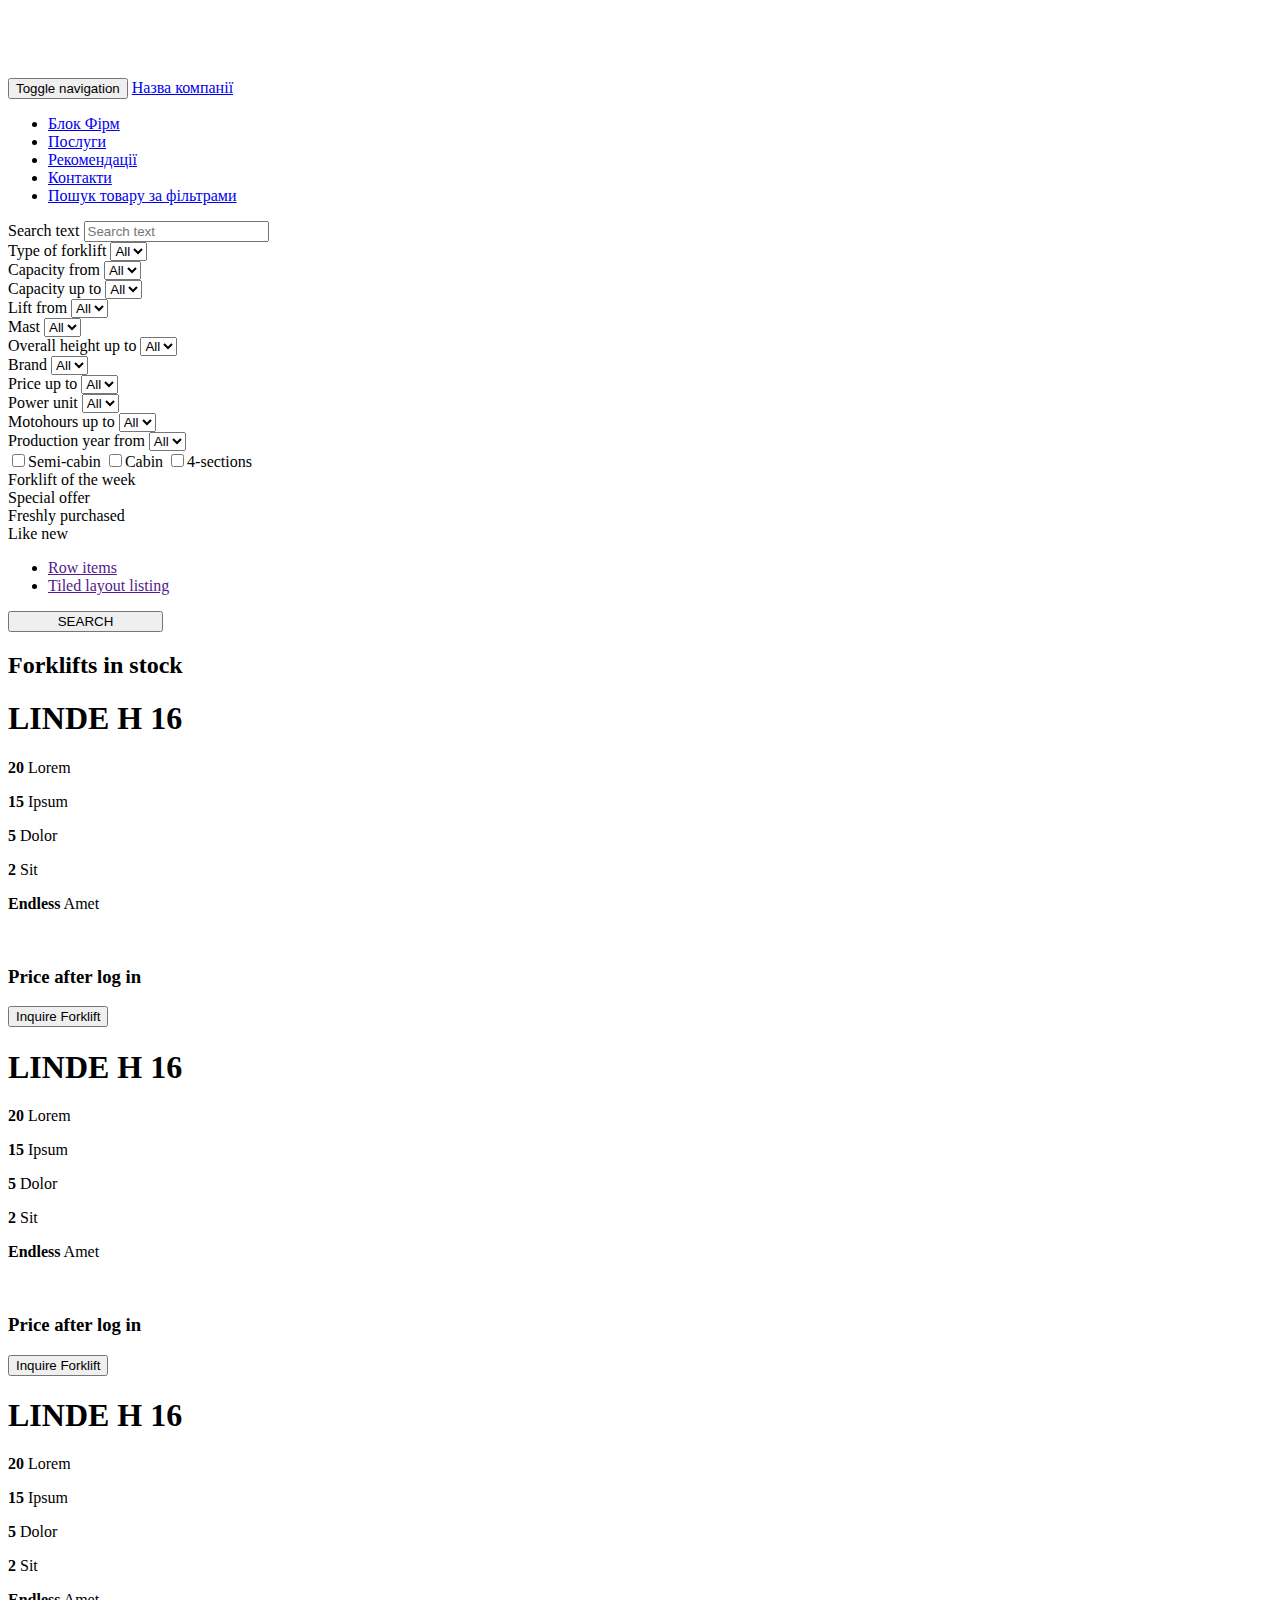
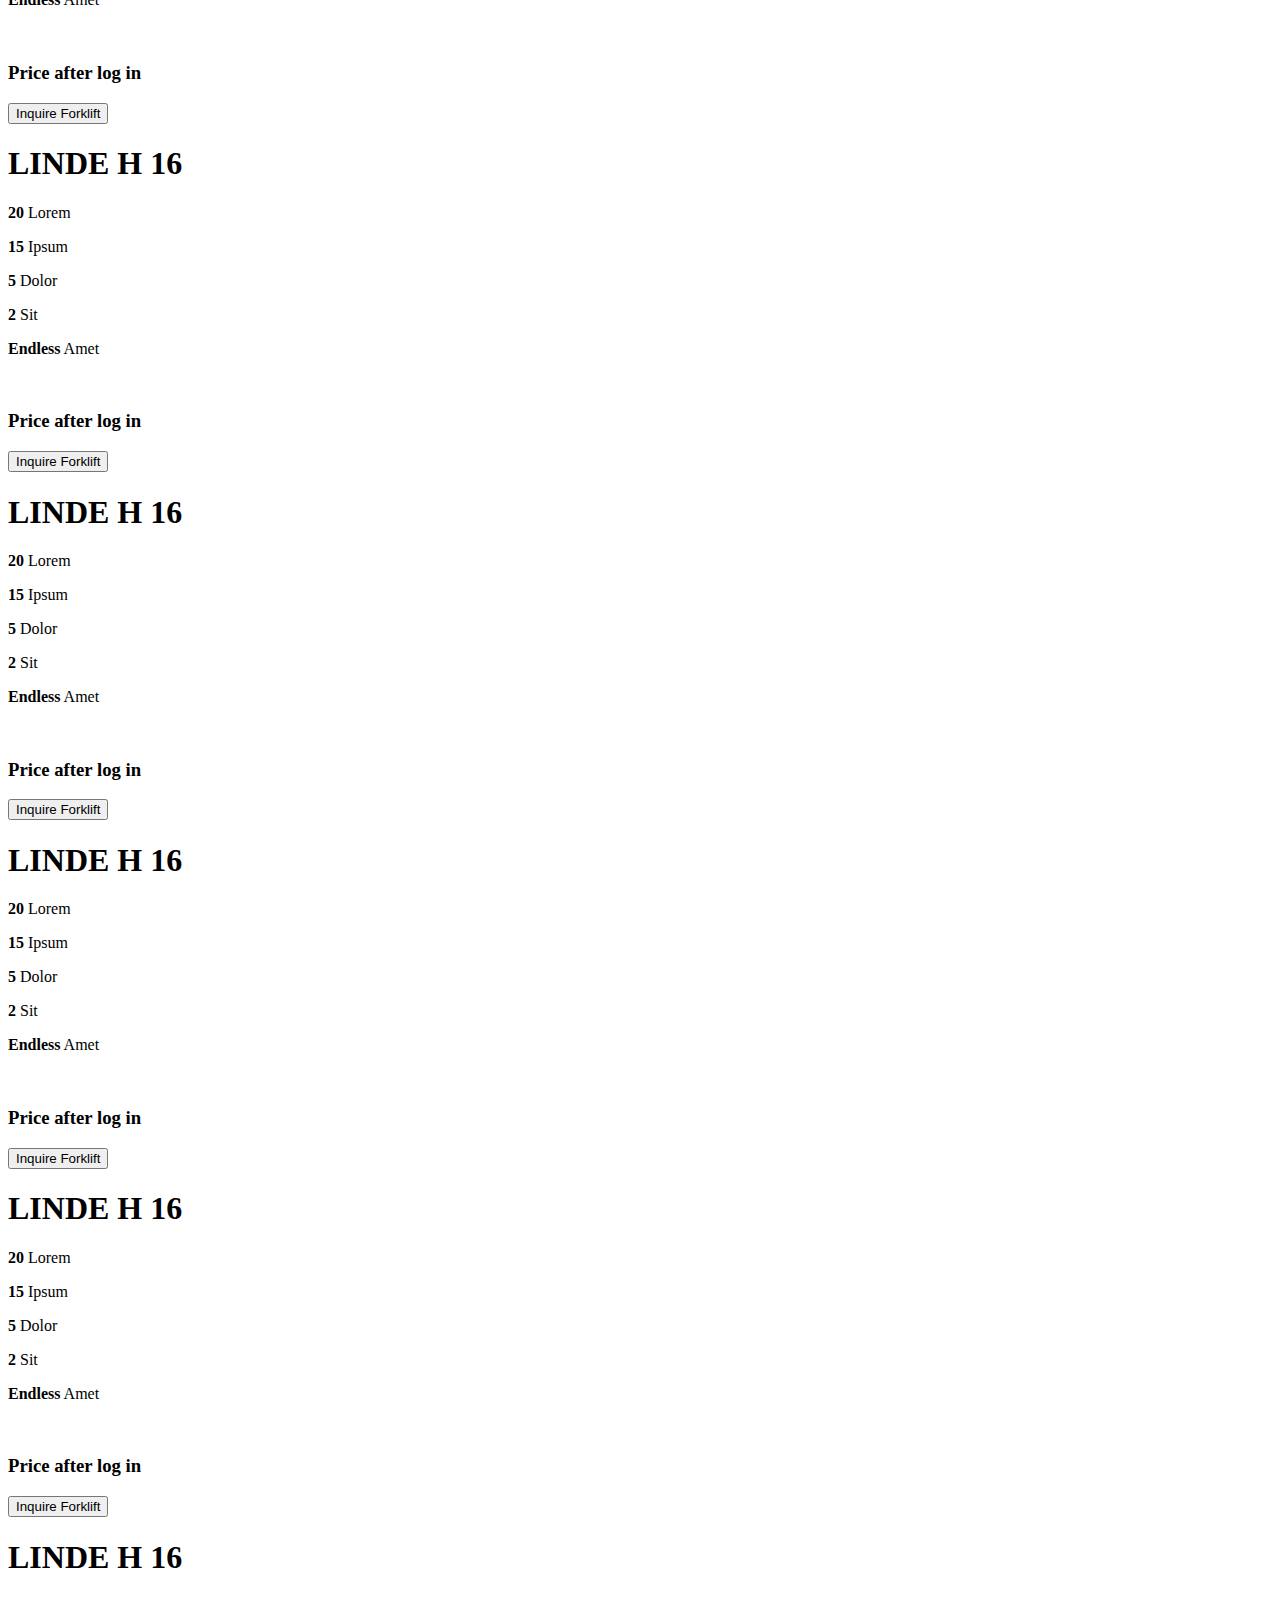
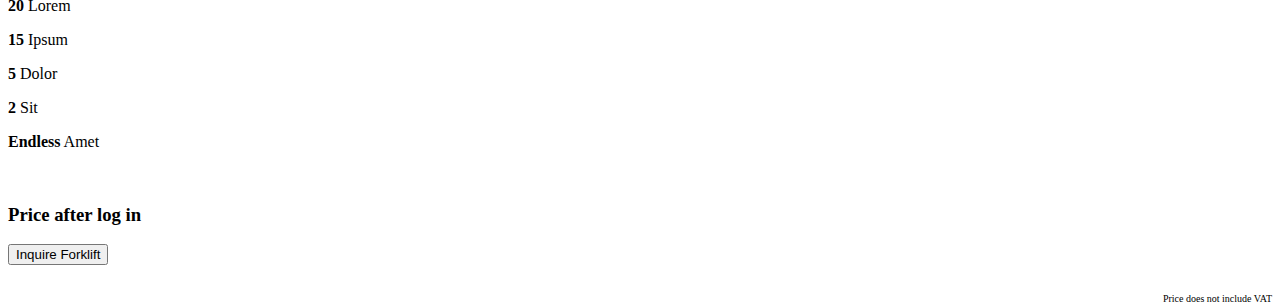
==== commit e62bb3d2: "Filters page new" ====
--- a/filters.html
+++ b/filters.html
@@ -42,7 +42,7 @@
                     <span class="icon-bar"></span>
                     <span class="icon-bar"></span>
                 </button>
-                <a class="navbar-brand" href="#">Назва компанії</a>
+                <a class="navbar-brand" href="index.html">Назва компанії</a>
             </div>
             <!-- Collect the nav links, forms, and other content for toggling -->
             <div class="collapse navbar-collapse" id="bs-example-navbar-collapse-1">
@@ -70,1149 +70,361 @@
     </nav>
 
     <!-- Filters Section -->
-    <div class="filtr-big">    
-        <form action="javascript:void(0)" method="post">
-            
-            <!-- filters -->
-            <div class="overhidden filtr" style="padding-top : 10px;">
-                     
-                <div class="filtr_pravy">
-                    <div class="fleft filtr_double_box_wrap">
-                        <div class="filtr_double_box">
-                            <div class="title">Search text</div>
-                            <div>
-                                <div class="main-text">
-                                    <input type="text" class="input-filtr" value="" name="fulltext">
-                                </div>
-                            </div>
-                            <div class="middle-space"></div>                   
-                            
-                            <div>                       
-                                <script type="text/javascript">
-                                    $(document).ready(function()
-                                    {
-                                        $("#multiselect-typ").multiselect(
-                                        {
-                                            selectedList: 1,
-                                            header: false,
-                                            noneSelectedText: 'All',
-                                            selectedText: '# / #',
-                                            minWidth : 250,
-                                            height : 180
-                                        });
-                                    });
-                                </script>     
-                                <div class="title">Type of forklift</div>
-                                <div class="main-select">
-                                    <select name="nosnost-od" class="select">   
-                                        <option value="0">All</option>
-                                        <option value="500">500 kg</option>
-                                        <option value="800">800 kg</option>
-                                        <option value="1000">1000 kg</option>                      
-                                    </select>
-                                </div>
-                            </div> 
-                        </div>
-                    </div>
-
-                    <div class="fleft filtr_double_box_wrap">        
-                        <div class="filtr_double_box">
-                            <div class="title">
-                                Capacity from
-                            </div>
-                            <div class="main-select">
-                                <select name="nosnost-od" class="select">   
-                                    <option value="0">All</option>
-                                    <option value="500">500 kg</option>
-                                    <option value="800">800 kg</option>
-                                    <option value="1000">1000 kg</option>                      
-                                </select>
-                            </div>
-                            <div class="middle-space">
-
-                            </div>                   
-                            <div class="title">
-                                Capacity up to
-                            </div>
-                            <div class="main-select">
-                                <select name="nosnost-do" class="select">   
-                                    <option value="0">All</option>
-                                    <option value="500">500 kg</option>
-                                    <option value="800">800 kg</option>
-                                </select>
-                            </div>   
-                        </div>
-                    </div>
-
-                    <div class="fleft filtr_double_box_wrap">             
-                        <div class="filtr_double_box">
-                            <div class="title">
-                                Lift from
-                            </div>
-                            <div class="main-select">
-                                <select name="zdvih-od" class="select">       
-                                    <option value="0">All</option>
-                                    <option value="2000">2000 mm</option>
-                                    <option value="2100">2100 mm</option>
-                                    <option value="2200">2200 mm</option>
-                                </select>
-                            </div>  
-                            <div class="middle-space">
-
-                            </div>  
-
-                            <div class="title">
-                                Mast
-                            </div>
-                            <div class="main-select">
-                                <select name="zvedaci-zarizeni" class="select">
-                                    <option value="0">All</option>
-                                    <option value="1">With free lift</option>
-                                    <option value="2">Without free lift</option>
-                                    <option value="3">TRIPLEX</option>
-                                </select>
-                            </div>
-
-                        </div>
-                    </div>
-                </div>
-                       
-                <div class="filtr_levy">       
-                    <div class="fleft filtr_double_box_wrap">    
-                        <div class="filtr_double_box">
-                            <div class="title">
-                                Overall height up to
-                            </div>
-                            <div class="main-select">
-                                <select name="stavebni-vyska-do" class="select">      
-                                    <option value="0">All</option>
-                                    <option value="1800">1800 mm</option>
-                                    <option value="1900">1900 mm</option>
-                                    <option value="2000">2000 mm</option>
-                                </select>
-                            </div>
-                            <div class="middle-space">
-
-                            </div>   
-
-                            <script type="text/javascript">
-                                $(document).ready(function()
-                                {
-                                    $("#multiselect-vyrobce").multiselect(
-                                    {
-                                        selectedList: 1,
-                                        header: false,
-                                        noneSelectedText: 'All',
-                                        selectedText: '# / #',
-                                        minWidth : 250,
-                                        height : 180
-                                    });
-                                });
-                            </script>     
-                            <div class="title">
-                                Brand
-                            </div>
-                            <div class="main-multiselect">
-                                <select name="stavebni-vyska-do" class="select">      
-                                    <option value="0">All</option>
-                                    <option value="1800">1800 mm</option>
-                                    <option value="1900">1900 mm</option>
-                                    <option value="2000">2000 mm</option>
-                                </select>
-                            </div> 
-                        </div>
-                    </div>
-
-                    <div class="fleft filtr_double_box_wrap">     
-                        <div class="filtr_double_box">
-                            <div class="title">
-                                Price up to
-                            </div>
-                            <div class="main-select">
-                                <select name="cena-do" class="select">
-                                    <option value="0">All</option>
-                                    <option value="300">300&nbsp;€</option>
-                                    <option value="800">800&nbsp;€</option>
-                                    <option value="1300">1 300&nbsp;€</option>
-                                    <option value="1800">1 800&nbsp;€</option>
-                                </select>
-                            </div> 
-                            <div class="middle-space">
-
-                            </div>  
-
-                            <script type="text/javascript">
-                            $(document).ready(function()
-                            {
-                                $("#multiselect-pohon").multiselect(
-                                {
-                                    selectedList: 1,
-                                    header: false,
-                                    noneSelectedText: 'All',
-                                    selectedText: '# / #',
-                                    minWidth : 250,
-                                    height : 140
-                                });
-                            });
-                            </script> 
-                            <div class="title">
-                                Power unit
-                            </div>
-                            <div class="main-multiselect">
-                                <select name="stavebni-vyska-do" class="select">      
-                                    <option value="0">All</option>
-                                    <option value="1800">1800 mm</option>
-                                    <option value="1900">1900 mm</option>
-                                    <option value="2000">2000 mm</option>
-                                </select>
-                            </div>       
-                        </div>
-                    </div>
-
-                    <div class="fleft filtr_double_box_wrap">         
-                        <div class="filtr_double_box">
-                            <div class="title">
-                                Motohours up to
-                            </div>
-                            <div class="main-select">
-                                <select name="motohodiny" class="select">
-                                    <option value="0">All</option>
-                                    <option value="1000">1000</option>
-                                    <option value="2000">2000</option>
-                                </select>
-                            </div>
-                            <div class="middle-space">
-
-                            </div>  
-
-                            <div class="title">
-                                Production year from
-                            </div>
-                            <div class="main-select">
-                                <select name="rok-vyroby-od" class="select">   
-                                    <option value="0">All</option>
-                                    <option value="2000">2000</option>
-                                    <option value="2001">2001</option>
-                                </select>
-                            </div>
-
-                        </div>                         
-                    </div> 
-                </div>
+    <div class="container">
+        
+        <div class="container">
+            <form action="/action_page.php">
                 
-                <script type="text/javascript">           
-                    $(document).ready(function()
-                    {
-                        // Kliknuti na checkbox
-                        $('.checkbox').click(function()
-                        {
-                            if(!$(this).hasClass("checkbox-set"))
-                            {
-                                $(this).addClass('checkbox-set');                    
-                            }
-                            else
-                            {
-                                $(this).removeClass('checkbox-set');    
-                            }
-                        });
-                    })           
-                </script>
-            </div>
-                                
-            <!-- semi-cabin, cabin, 4 sections -->
-            <div class="overhidden" style="margin-top : 10px">        
-                <div>
-                    <!-- polokabina -->
-                    <div class="fleft" style="margin-left : 10px;">
-                        <input type="checkbox" name="polokabina" id="polokabina" class="checkbox"> 
-                        <label class="checkbox-label" for="polokabina">Semi-cabin</label>
-                    </div>
-                    
-                    <!-- kabina -->
-                    <div class="fleft" style="margin-left : 15px;">
-                        <input type="checkbox" name="kabina" id="kabina" class="checkbox"> 
-                        <label class="checkbox-label" for="kabina">Cabin</label>
-                    </div>
-                    
-                    <!-- 4 sekce -->
-                    <div class="fleft" style="margin-left : 15px">
-                        <input type="checkbox" name="4-sekce" id="4-sekce" class="checkbox"> 
-                        <label class="checkbox-label" for="4-sekce">4-sections</label>
-                    </div>
-                </div>   
-            </div>                          
-              
-            <!-- Forklift of the week, Special offer, Freshly purchased, Like new -->
-            <div style="overflow: hidden; margin-top : 10px;">          
+            <!-- row 1 -->
+
+                <!-- col 1 -->
+                <div class="col-sm-2">
+                    <div class="form-group">
+                        <label for="text">Search text</label>
+                        <input type="text" class="form-control" id="text" placeholder="Search text" name="text">
+                    </div>     
+                    <div class="form-group">
+                        <label for="">Type of forklift</label>
+                        <select class="form-control" id="">   
+                            <option value="0">All</option>
+                            <option value="1">1</option>
+                            <option value="2">2</option>
+                            <option value="3">3</option>                      
+                        </select>
+                    </div>
+                </div>
+
+                <!-- col 2 -->
+                <div class="col-sm-2">
+                    <div class="form-group">
+                        <label for="">Capacity from</label>
+                        <select class="form-control" id="">   
+                            <option value="0">All</option>
+                            <option value="1">1</option>
+                            <option value="2">2</option>
+                            <option value="3">3</option>                      
+                        </select>
+                    </div>
+                    <div class="form-group">
+                        <label for="">Capacity up to</label>
+                        <select class="form-control" id="">   
+                            <option value="0">All</option>
+                            <option value="1">1</option>
+                            <option value="2">2</option>
+                            <option value="3">3</option>                      
+                        </select>
+                    </div>
+                </div>
+
+                <!-- col 3 -->
+                <div class="col-sm-2">
+                    <div class="form-group">
+                        <label for="">Lift from</label>
+                        <select class="form-control" id="">   
+                            <option value="0">All</option>
+                            <option value="1">1</option>
+                            <option value="2">2</option>
+                            <option value="3">3</option>                      
+                        </select>
+                    </div>
+                    <div class="form-group">
+                        <label for="">Mast</label>
+                        <select class="form-control" id="">   
+                            <option value="0">All</option>
+                            <option value="1">1</option>
+                            <option value="2">2</option>
+                            <option value="3">3</option>                      
+                        </select>
+                    </div>
+                </div>
+
+                <!-- col 4 -->
+                <div class="col-sm-2">
+                    <div class="form-group">
+                        <label for="">Overall height up to</label>
+                        <select class="form-control" id="">   
+                            <option value="0">All</option>
+                            <option value="1">1</option>
+                            <option value="2">2</option>
+                            <option value="3">3</option>                      
+                        </select>
+                    </div>
+                    <div class="form-group">
+                        <label for="">Brand</label>
+                        <select class="form-control" id="">   
+                            <option value="0">All</option>
+                            <option value="1">1</option>
+                            <option value="2">2</option>
+                            <option value="3">3</option>                      
+                        </select>
+                    </div>
+                </div>
+
+                <!-- col 5 -->
+                <div class="col-sm-2">
+                    <div class="form-group">
+                        <label for="">Price up to</label>
+                        <select class="form-control" id="">   
+                            <option value="0">All</option>
+                            <option value="1">1</option>
+                            <option value="2">2</option>
+                            <option value="3">3</option>                      
+                        </select>
+                    </div>
+                    <div class="form-group">
+                        <label for="">Power unit</label>
+                        <select class="form-control" id="">   
+                            <option value="0">All</option>
+                            <option value="1">1</option>
+                            <option value="2">2</option>
+                            <option value="3">3</option>                      
+                        </select>
+                    </div>
+                </div>
+
+                <!-- col 6 -->
+                <div class="col-sm-2">
+                    <div class="form-group">
+                        <label for="">Motohours up to</label>
+                        <select class="form-control" id="">   
+                            <option value="0">All</option>
+                            <option value="1">1</option>
+                            <option value="2">2</option>
+                            <option value="3">3</option>                      
+                        </select>
+                    </div>
+                    <div class="form-group">
+                        <label for="">Production year from</label>
+                        <select class="form-control" id="">   
+                            <option value="0">All</option>
+                            <option value="1">1</option>
+                            <option value="2">2</option>
+                            <option value="3">3</option>                      
+                        </select>
+                    </div>
+                </div>
+            
+            <!-- row 2 -->
+                <div class="col-sm-12">
+                    <label class="checkbox-inline"><input type="checkbox" name="Semi-cabin">Semi-cabin</label>
+                    <label class="checkbox-inline"><input type="checkbox" name="cabin">Cabin</label>
+                    <label class="checkbox-inline"><input type="checkbox" name="4-sections">4-sections</label>
+                </div>
+            
+            <!-- row 3 -->
+                <div class="text-center">
+                    <div class="col-sm-3">Forklift of the week</div>
+                    <div class="col-sm-3">Special offer</div>
+                    <div class="col-sm-3">Freshly purchased</div>
+                    <div class="col-sm-3">Like new</div>
+                </div>
                 
-                <!-- filter right -->
-                <div class="filtr_pravy">
-                
-                     
-                        <div class="preddefinovany_filtr_hlavni_wrap">
-                            <a href="http://www.vzvgroup.com/en/forklifts-in-stock/jungheinrich-efg-425-16513">
-                                <div class="fleft preddefinovany_filtr_hlavni">
-                                    Forklift of the week
-                                    <input id="f1" type="checkbox" name="vozik_tydne" class="checkbox">
-                                </div>
-                            </a>
-                        </div>  
-                                
-                    <div class="preddefinovany_filtr_hlavni_wrap">
-                        <a href="http://www.vzvgroup.com/en/forklifts-in-stock?akcni_nabidka=1">
-                            <div class="fleft preddefinovany_filtr_hlavni ">
-                                Special offer
-                                <input id="f2" type="checkbox" name="akcni_nabidka" class="checkbox">
-                            </div>
-                        </a>
-                    </div>  
-                
-                </div>
-                
-                <!-- filter left -->
-                <div class="filtr_levy">
-                
-                    <div class="preddefinovany_filtr_hlavni_wrap">
-                        <a href="http://www.vzvgroup.com/en/forklifts-in-stock?nove_dovezeno=1">
-                            <div class="fleft preddefinovany_filtr_hlavni ">
-                                <strong>Freshly purchased</strong>
-                                <input id="f3" type="checkbox" name="nove_dovezeno" value="1" class="checkbox">
-                            </div>
-                        </a>
-                    </div>  
-                
-                    <div class="preddefinovany_filtr_hlavni_wrap">
-                        <a href="http://www.vzvgroup.com/en/forklifts-in-stock?zanovni=1">
-                            <div class="fleft preddefinovany_filtr_hlavni ">
-                                Like new
-                                <input id="f4" type="checkbox" name="zanovni" value="1" class="checkbox">
-                            </div>
-                        </a>
-                    </div>
-                
-                </div>
-                
-            </div>
-            
-            <!-- empty section -->
-            <div style="overflow: hidden; margin-top : 15px;"></div>
-            
-            <!-- Row items, Tiled layout listing, SEARCH -->
-            <div style="margin-top: 10px; margin-left : 1%; margin-right : 1%;" class="overhidden">
-                <div class="fleft" style="font-size : 12px;">
-                    <div class="fleft">
-                        <a href="javascript:void(0)" id="radky" class="active" style="display: table;">
-                            <img src="http://www.vzvgroup.com/templates/img/radek_button_gray.png" alt="radky" style="width: 23px;">
-                            <span style="display : table-cell; vertical-align: middle; padding-left : 3px;">Row items</span>
-                        </a>
-                    </div>
-                    &nbsp;&nbsp;
-                    <div class="fleft" style="margin-left : 10px;"> 
-                        <a href="javascript:void(0)" id="dlazdice" style="display: table; float : left;">
-                            <img src="http://www.vzvgroup.com/templates/img/dlazdice_button_red.png" alt="dlazdice" style="width: 23px;">
-                            <span style="display : table-cell; vertical-align: middle; padding-left : 3px;">Tiled layout listing</span>
-                        </a>
-                    </div>       
-                </div>
-                     
-                <div class="fright">
-
-                    <div class="fright">
-                        <input type="hidden" name="hledat" value="SEARCH">
+            <!-- row 4 -->
+                <div class="col-sm-8">
+                    <ul class="list-inline">
+                        <li><a href=""><span class="glyphicon glyphicon-align-justify" aria-hidden="true"></span>Row items</a></li>
+                        <li><a href=""><span class="glyphicon glyphicon-th" aria-hidden="true"></span>Tiled layout listing</a></li>
+                    </ul>
+                </div>
+                <div class="col-sm-4 text-right">
+                    <input type="hidden" name="hledat" value="SEARCH">
                         <button class="button-big" style="width : 155px;">
                             <span class="icoButton icoSearch">SEARCH</span>
                         </button>
-                    </div> 
-                               
-                </div>                   
-            </div>
-        </form>    
-    </div>
+                </div>
+            </form>
+        </div>
 
     <!-- Description Card's Section -->
-    <div class="polozky-wrap">  
-            
-        <h1>Forklifts in stock</h1>
-
-    <!-- nápověda pro parkoviště -->
-    
-    <div id="polozky" style="margin: 20px 0 50px 0; min-height:600px;" class=""><div class="polozky dlazdice">
-        
-        <!-- Description Card 1 -->
-        <div class="polozka" id="polozkaScroll_17315">         
-
-                    <div style="overflow: hidden">
-                        <div style="float : left;">
-                            <div class="nadpis"><a href="http://www.vzvgroup.com/en/forklifts-in-stock/linde-h-16-t-17315">17315 <span class="black">LINDE H 16 T</span></a></div>
-                        </div>
-                        <div style="float : right; width : 30%; position: relative;">
-                            <div>                        
-                                <!--<img src="templates/img/eshop/akce_dlazdice.png" />-->
-                            </div>
-                        </div>
-                    </div>
-
-                    <div class="popisky">     
-                        <table width="100%">
-                            <tbody><tr>
-                                <td colspan="3" class="tdPohon">
-                                    <div class="nazev"><div>Power unit</div></div>
-                                    <div class="hodnota"><div><strong> LPG</strong></div></div>
-                                    <div class="jednotky"><div></div></div>                   
-                                </td>
-                            </tr>
-                            <tr>
-                                <td class="nazev">Capacity</td>
-                                <td class="hodnota"><strong>1 600</strong></td>
-                                <td class="jednotky">kg</td>
-                            </tr>
-                            <tr>
-                                <td class="nazev">Lift TRIPLEX</td>
-                                <td class="hodnota"><strong>4 625</strong></td>
-                                <td class="jednotky">mm</td>
-                            </tr>
-                            <tr>
-                                <td class="nazev">Production year</td>
-                                <td class="hodnota"><strong>2007</strong></td>
-                                <td class="jednotky"></td>
-                            </tr>
-                            <tr>
-                                <td class="nazev">HRS</td>
-                                <td class="hodnota"><strong>8 919</strong></td>
-                                <td class="jednotky">HRS</td>
-                            </tr>
-
-                            <tr>
-                                <!-- panel akcí -->
-                                <td align="left" colspan="">
-                                    <div class="wrapPanelAkci">
-                                        <div class="boxPanelAkci tal">
-
-                                            <!-- parkoviste -->
-                                            
-                                            <!-- porovnávač -->
-                                            <a id="compare-23738" onclick="Porovnavac(23738)" class="butAddPorovnaniVoziku porovnavac-tooltip icoPorovnat " href="javascript:void(0);" title="Insert forklift to comparator" title-enable="Insert forklift to comparator" title-disable="Remove forklift from compare"></a>
-
-                                            <!-- chuf link -->
-                                            <a href="http://www.chuf.com/en/forklifts-in-stock/linde-h-16-t-17315" class="butForkliftOnChuf chuf-tooltip icoChuf" target="_blank" title="Show the forklift in (as is) condition for the best price"></a>              
-                                            
-                                        </div>    
-                                    </div>                             
-                                </td>
-
-                                <!-- více -->
-                                <td align="right" colspan="2"><a href="http://www.vzvgroup.com/en/forklifts-in-stock/linde-h-16-t-17315">More &gt;</a></td>
-                            </tr>
-
-                        </tbody></table>
-                    </div>
-
-
-                    <div class="foto">
-
-                        <a href="http://www.vzvgroup.com/en/forklifts-in-stock/linde-h-16-t-17315" title="LINDE H 16 T - LPG, 2007, SS, free lift, TRIPLEX" style="position:relative; display:block">
-                            <img src="http://www.vzvgroup.com/foto/17315/17315-01.jpg" alt="foto" width="100%" class="img">
-                        </a>
-                    </div>
-
-
-                    <div class="buttons">
-
-                        <div class="cena" style="overflow: hidden;">
-
-                            <div class="overhidden">
-                                <div>      
-                                    <strong class="login">Price after log in</strong>
-                                </div>                                    
-                        <!--
-                            <div style="float : left; text-align: left; width : 64%">
-                                <strong style="font-size : 14px;">Price after log in</strong>
-                            </div>                                    
-                        -->                        
-                        </div>
-                            <input type="submit" value="Inquire forklift" class="poptat poptavkovy_form_ajax" jazyk="en" vozik-id="17315">
-                        </div>
-                    </div>
+        <div class="container">
+          <div class="text-center">
+            <h2>Forklifts in stock</h2>
+          </div>
+          <div class="row">
+            
+            <!-- row 1 -->
+            <div class="col-sm-3 col-xs-12">
+              <div class="panel panel-default text-center">
+                <div class="panel-heading">
+                  <h1>LINDE H 16</h1>
+                </div>
+                <div class="panel-body">
+                  <p><strong>20</strong> Lorem</p>
+                  <p><strong>15</strong> Ipsum</p>
+                  <p><strong>5</strong> Dolor</p>
+                  <p><strong>2</strong> Sit</p>
+                  <p><strong>Endless</strong> Amet</p>
+                </div>
+                <div class="photo">
+                    <img src="http://placehold.it/250x150" alt="">
+                </div>
+                <div class="panel-footer">
+                  <h3>Price after log in</h3>
+                  <button class="btn btn-lg">Inquire Forklift</button>
+                </div>
+              </div>      
+            </div>     
+            
+            <div class="col-sm-3 col-xs-12">
+              <div class="panel panel-default text-center">
+                <div class="panel-heading">
+                  <h1>LINDE H 16</h1>
+                </div>
+                <div class="panel-body">
+                  <p><strong>20</strong> Lorem</p>
+                  <p><strong>15</strong> Ipsum</p>
+                  <p><strong>5</strong> Dolor</p>
+                  <p><strong>2</strong> Sit</p>
+                  <p><strong>Endless</strong> Amet</p>
+                </div>
+                <div class="photo">
+                    <img src="http://placehold.it/250x150" alt="">
+                </div>
+                <div class="panel-footer">
+                  <h3>Price after log in</h3>
+                  <button class="btn btn-lg">Inquire Forklift</button>
+                </div>
+              </div>      
+            </div>     
+
+            <div class="col-sm-3 col-xs-12">
+              <div class="panel panel-default text-center">
+                <div class="panel-heading">
+                  <h1>LINDE H 16</h1>
+                </div>
+                <div class="panel-body">
+                  <p><strong>20</strong> Lorem</p>
+                  <p><strong>15</strong> Ipsum</p>
+                  <p><strong>5</strong> Dolor</p>
+                  <p><strong>2</strong> Sit</p>
+                  <p><strong>Endless</strong> Amet</p>
+                </div>
+                <div class="photo">
+                    <img src="http://placehold.it/250x150" alt="">
+                </div>
+                <div class="panel-footer">
+                  <h3>Price after log in</h3>
+                  <button class="btn btn-lg">Inquire Forklift</button>
+                </div>
+              </div>      
+            </div>     
+
+            <div class="col-sm-3 col-xs-12">
+              <div class="panel panel-default text-center">
+                <div class="panel-heading">
+                  <h1>LINDE H 16</h1>
+                </div>
+                <div class="panel-body">
+                  <p><strong>20</strong> Lorem</p>
+                  <p><strong>15</strong> Ipsum</p>
+                  <p><strong>5</strong> Dolor</p>
+                  <p><strong>2</strong> Sit</p>
+                  <p><strong>Endless</strong> Amet</p>
+                </div>
+                <div class="photo">
+                    <img src="http://placehold.it/250x150" alt="">
+                </div>
+                <div class="panel-footer">
+                  <h3>Price after log in</h3>
+                  <button class="btn btn-lg">Inquire Forklift</button>
+                </div>
+              </div>      
+            </div>  
+            
+            <!-- row 2 -->
+            <div class="col-sm-3 col-xs-12">
+              <div class="panel panel-default text-center">
+                <div class="panel-heading">
+                  <h1>LINDE H 16</h1>
+                </div>
+                <div class="panel-body">
+                  <p><strong>20</strong> Lorem</p>
+                  <p><strong>15</strong> Ipsum</p>
+                  <p><strong>5</strong> Dolor</p>
+                  <p><strong>2</strong> Sit</p>
+                  <p><strong>Endless</strong> Amet</p>
+                </div>
+                <div class="photo">
+                    <img src="http://placehold.it/250x150" alt="">
+                </div>
+                <div class="panel-footer">
+                  <h3>Price after log in</h3>
+                  <button class="btn btn-lg">Inquire Forklift</button>
+                </div>
+              </div>      
+            </div>     
+            
+            <div class="col-sm-3 col-xs-12">
+              <div class="panel panel-default text-center">
+                <div class="panel-heading">
+                  <h1>LINDE H 16</h1>
+                </div>
+                <div class="panel-body">
+                  <p><strong>20</strong> Lorem</p>
+                  <p><strong>15</strong> Ipsum</p>
+                  <p><strong>5</strong> Dolor</p>
+                  <p><strong>2</strong> Sit</p>
+                  <p><strong>Endless</strong> Amet</p>
+                </div>
+                <div class="photo">
+                    <img src="http://placehold.it/250x150" alt="">
+                </div>
+                <div class="panel-footer">
+                  <h3>Price after log in</h3>
+                  <button class="btn btn-lg">Inquire Forklift</button>
+                </div>
+              </div>      
+            </div>     
+
+            <div class="col-sm-3 col-xs-12">
+              <div class="panel panel-default text-center">
+                <div class="panel-heading">
+                  <h1>LINDE H 16</h1>
+                </div>
+                <div class="panel-body">
+                  <p><strong>20</strong> Lorem</p>
+                  <p><strong>15</strong> Ipsum</p>
+                  <p><strong>5</strong> Dolor</p>
+                  <p><strong>2</strong> Sit</p>
+                  <p><strong>Endless</strong> Amet</p>
+                </div>
+                <div class="photo">
+                    <img src="http://placehold.it/250x150" alt="">
+                </div>
+                <div class="panel-footer">
+                  <h3>Price after log in</h3>
+                  <button class="btn btn-lg">Inquire Forklift</button>
+                </div>
+              </div>      
+            </div>     
+
+            <div class="col-sm-3 col-xs-12">
+              <div class="panel panel-default text-center">
+                <div class="panel-heading">
+                  <h1>LINDE H 16</h1>
+                </div>
+                <div class="panel-body">
+                  <p><strong>20</strong> Lorem</p>
+                  <p><strong>15</strong> Ipsum</p>
+                  <p><strong>5</strong> Dolor</p>
+                  <p><strong>2</strong> Sit</p>
+                  <p><strong>Endless</strong> Amet</p>
+                </div>
+                <div class="photo">
+                    <img src="http://placehold.it/250x150" alt="">
+                </div>
+                <div class="panel-footer">
+                  <h3>Price after log in</h3>
+                  <button class="btn btn-lg">Inquire Forklift</button>
+                </div>
+              </div>      
+            </div>    
+            
+            
+
+          </div>
         </div>
-        
-        <!-- Description Card 2 -->
-        <div class="polozka" id="polozkaScroll_17315">         
-
-                    <div style="overflow: hidden">
-                        <div style="float : left;">
-                            <div class="nadpis"><a href="http://www.vzvgroup.com/en/forklifts-in-stock/linde-h-16-t-17315">17315 <span class="black">LINDE H 16 T</span></a></div>
-                        </div>
-                        <div style="float : right; width : 30%; position: relative;">
-                            <div>                        
-                                <!--<img src="templates/img/eshop/akce_dlazdice.png" />-->
-                            </div>
-                        </div>
-                    </div>
-
-                    <div class="popisky">     
-                        <table width="100%">
-                            <tbody><tr>
-                                <td colspan="3" class="tdPohon">
-                                    <div class="nazev"><div>Power unit</div></div>
-                                    <div class="hodnota"><div><strong> LPG</strong></div></div>
-                                    <div class="jednotky"><div></div></div>                   
-                                </td>
-                            </tr>
-                            <tr>
-                                <td class="nazev">Capacity</td>
-                                <td class="hodnota"><strong>1 600</strong></td>
-                                <td class="jednotky">kg</td>
-                            </tr>
-                            <tr>
-                                <td class="nazev">Lift TRIPLEX</td>
-                                <td class="hodnota"><strong>4 625</strong></td>
-                                <td class="jednotky">mm</td>
-                            </tr>
-                            <tr>
-                                <td class="nazev">Production year</td>
-                                <td class="hodnota"><strong>2007</strong></td>
-                                <td class="jednotky"></td>
-                            </tr>
-                            <tr>
-                                <td class="nazev">HRS</td>
-                                <td class="hodnota"><strong>8 919</strong></td>
-                                <td class="jednotky">HRS</td>
-                            </tr>
-
-                            <tr>
-                                <!-- panel akcí -->
-                                <td align="left" colspan="">
-                                    <div class="wrapPanelAkci">
-                                        <div class="boxPanelAkci tal">
-
-                                            <!-- parkoviste -->
-                                            
-                                            <!-- porovnávač -->
-                                            <a id="compare-23738" onclick="Porovnavac(23738)" class="butAddPorovnaniVoziku porovnavac-tooltip icoPorovnat " href="javascript:void(0);" title="Insert forklift to comparator" title-enable="Insert forklift to comparator" title-disable="Remove forklift from compare"></a>
-
-                                            <!-- chuf link -->
-                                            <a href="http://www.chuf.com/en/forklifts-in-stock/linde-h-16-t-17315" class="butForkliftOnChuf chuf-tooltip icoChuf" target="_blank" title="Show the forklift in (as is) condition for the best price"></a>              
-                                            
-                                        </div>    
-                                    </div>                             
-                                </td>
-
-                                <!-- více -->
-                                <td align="right" colspan="2"><a href="http://www.vzvgroup.com/en/forklifts-in-stock/linde-h-16-t-17315">More &gt;</a></td>
-                            </tr>
-
-                        </tbody></table>
-                    </div>
-
-
-                    <div class="foto">
-
-                        <a href="http://www.vzvgroup.com/en/forklifts-in-stock/linde-h-16-t-17315" title="LINDE H 16 T - LPG, 2007, SS, free lift, TRIPLEX" style="position:relative; display:block">
-                            <img src="http://www.vzvgroup.com/foto/17315/17315-01.jpg" alt="foto" width="100%" class="img">
-                        </a>
-                    </div>
-
-
-                    <div class="buttons">
-
-                        <div class="cena" style="overflow: hidden;">
-
-                            <div class="overhidden">
-                                <div>      
-                                    <strong class="login">Price after log in</strong>
-                                </div>                                    
-                        <!--
-                            <div style="float : left; text-align: left; width : 64%">
-                                <strong style="font-size : 14px;">Price after log in</strong>
-                            </div>                                    
-                        -->                        
-                        </div>
-                            <input type="submit" value="Inquire forklift" class="poptat poptavkovy_form_ajax" jazyk="en" vozik-id="17315">
-                        </div>
-                    </div>
-        </div>
-        
-        <!-- Description Card 3 -->
-        <div class="polozka" id="polozkaScroll_17315">         
-
-                    <div style="overflow: hidden">
-                        <div style="float : left;">
-                            <div class="nadpis"><a href="http://www.vzvgroup.com/en/forklifts-in-stock/linde-h-16-t-17315">17315 <span class="black">LINDE H 16 T</span></a></div>
-                        </div>
-                        <div style="float : right; width : 30%; position: relative;">
-                            <div>                        
-                                <!--<img src="templates/img/eshop/akce_dlazdice.png" />-->
-                            </div>
-                        </div>
-                    </div>
-
-                    <div class="popisky">     
-                        <table width="100%">
-                            <tbody><tr>
-                                <td colspan="3" class="tdPohon">
-                                    <div class="nazev"><div>Power unit</div></div>
-                                    <div class="hodnota"><div><strong> LPG</strong></div></div>
-                                    <div class="jednotky"><div></div></div>                   
-                                </td>
-                            </tr>
-                            <tr>
-                                <td class="nazev">Capacity</td>
-                                <td class="hodnota"><strong>1 600</strong></td>
-                                <td class="jednotky">kg</td>
-                            </tr>
-                            <tr>
-                                <td class="nazev">Lift TRIPLEX</td>
-                                <td class="hodnota"><strong>4 625</strong></td>
-                                <td class="jednotky">mm</td>
-                            </tr>
-                            <tr>
-                                <td class="nazev">Production year</td>
-                                <td class="hodnota"><strong>2007</strong></td>
-                                <td class="jednotky"></td>
-                            </tr>
-                            <tr>
-                                <td class="nazev">HRS</td>
-                                <td class="hodnota"><strong>8 919</strong></td>
-                                <td class="jednotky">HRS</td>
-                            </tr>
-
-                            <tr>
-                                <!-- panel akcí -->
-                                <td align="left" colspan="">
-                                    <div class="wrapPanelAkci">
-                                        <div class="boxPanelAkci tal">
-
-                                            <!-- parkoviste -->
-                                            
-                                            <!-- porovnávač -->
-                                            <a id="compare-23738" onclick="Porovnavac(23738)" class="butAddPorovnaniVoziku porovnavac-tooltip icoPorovnat " href="javascript:void(0);" title="Insert forklift to comparator" title-enable="Insert forklift to comparator" title-disable="Remove forklift from compare"></a>
-
-                                            <!-- chuf link -->
-                                            <a href="http://www.chuf.com/en/forklifts-in-stock/linde-h-16-t-17315" class="butForkliftOnChuf chuf-tooltip icoChuf" target="_blank" title="Show the forklift in (as is) condition for the best price"></a>              
-                                            
-                                        </div>    
-                                    </div>                             
-                                </td>
-
-                                <!-- více -->
-                                <td align="right" colspan="2"><a href="http://www.vzvgroup.com/en/forklifts-in-stock/linde-h-16-t-17315">More &gt;</a></td>
-                            </tr>
-
-                        </tbody></table>
-                    </div>
-
-
-                    <div class="foto">
-
-                        <a href="http://www.vzvgroup.com/en/forklifts-in-stock/linde-h-16-t-17315" title="LINDE H 16 T - LPG, 2007, SS, free lift, TRIPLEX" style="position:relative; display:block">
-                            <img src="http://www.vzvgroup.com/foto/17315/17315-01.jpg" alt="foto" width="100%" class="img">
-                        </a>
-                    </div>
-
-
-                    <div class="buttons">
-
-                        <div class="cena" style="overflow: hidden;">
-
-                            <div class="overhidden">
-                                <div>      
-                                    <strong class="login">Price after log in</strong>
-                                </div>                                    
-                        <!--
-                            <div style="float : left; text-align: left; width : 64%">
-                                <strong style="font-size : 14px;">Price after log in</strong>
-                            </div>                                    
-                        -->                        
-                        </div>
-                            <input type="submit" value="Inquire forklift" class="poptat poptavkovy_form_ajax" jazyk="en" vozik-id="17315">
-                        </div>
-                    </div>
-        </div>
-        
-        <!-- Description Card 4 -->
-        <div class="polozka" id="polozkaScroll_17315">         
-
-                    <div style="overflow: hidden">
-                        <div style="float : left;">
-                            <div class="nadpis"><a href="http://www.vzvgroup.com/en/forklifts-in-stock/linde-h-16-t-17315">17315 <span class="black">LINDE H 16 T</span></a></div>
-                        </div>
-                        <div style="float : right; width : 30%; position: relative;">
-                            <div>                        
-                                <!--<img src="templates/img/eshop/akce_dlazdice.png" />-->
-                            </div>
-                        </div>
-                    </div>
-
-                    <div class="popisky">     
-                        <table width="100%">
-                            <tbody><tr>
-                                <td colspan="3" class="tdPohon">
-                                    <div class="nazev"><div>Power unit</div></div>
-                                    <div class="hodnota"><div><strong> LPG</strong></div></div>
-                                    <div class="jednotky"><div></div></div>                   
-                                </td>
-                            </tr>
-                            <tr>
-                                <td class="nazev">Capacity</td>
-                                <td class="hodnota"><strong>1 600</strong></td>
-                                <td class="jednotky">kg</td>
-                            </tr>
-                            <tr>
-                                <td class="nazev">Lift TRIPLEX</td>
-                                <td class="hodnota"><strong>4 625</strong></td>
-                                <td class="jednotky">mm</td>
-                            </tr>
-                            <tr>
-                                <td class="nazev">Production year</td>
-                                <td class="hodnota"><strong>2007</strong></td>
-                                <td class="jednotky"></td>
-                            </tr>
-                            <tr>
-                                <td class="nazev">HRS</td>
-                                <td class="hodnota"><strong>8 919</strong></td>
-                                <td class="jednotky">HRS</td>
-                            </tr>
-
-                            <tr>
-                                <!-- panel akcí -->
-                                <td align="left" colspan="">
-                                    <div class="wrapPanelAkci">
-                                        <div class="boxPanelAkci tal">
-
-                                            <!-- parkoviste -->
-                                            
-                                            <!-- porovnávač -->
-                                            <a id="compare-23738" onclick="Porovnavac(23738)" class="butAddPorovnaniVoziku porovnavac-tooltip icoPorovnat " href="javascript:void(0);" title="Insert forklift to comparator" title-enable="Insert forklift to comparator" title-disable="Remove forklift from compare"></a>
-
-                                            <!-- chuf link -->
-                                            <a href="http://www.chuf.com/en/forklifts-in-stock/linde-h-16-t-17315" class="butForkliftOnChuf chuf-tooltip icoChuf" target="_blank" title="Show the forklift in (as is) condition for the best price"></a>              
-                                            
-                                        </div>    
-                                    </div>                             
-                                </td>
-
-                                <!-- více -->
-                                <td align="right" colspan="2"><a href="http://www.vzvgroup.com/en/forklifts-in-stock/linde-h-16-t-17315">More &gt;</a></td>
-                            </tr>
-
-                        </tbody></table>
-                    </div>
-
-
-                    <div class="foto">
-
-                        <a href="http://www.vzvgroup.com/en/forklifts-in-stock/linde-h-16-t-17315" title="LINDE H 16 T - LPG, 2007, SS, free lift, TRIPLEX" style="position:relative; display:block">
-                            <img src="http://www.vzvgroup.com/foto/17315/17315-01.jpg" alt="foto" width="100%" class="img">
-                        </a>
-                    </div>
-
-
-                    <div class="buttons">
-
-                        <div class="cena" style="overflow: hidden;">
-
-                            <div class="overhidden">
-                                <div>      
-                                    <strong class="login">Price after log in</strong>
-                                </div>                                    
-                        <!--
-                            <div style="float : left; text-align: left; width : 64%">
-                                <strong style="font-size : 14px;">Price after log in</strong>
-                            </div>                                    
-                        -->                        
-                        </div>
-                            <input type="submit" value="Inquire forklift" class="poptat poptavkovy_form_ajax" jazyk="en" vozik-id="17315">
-                        </div>
-                    </div>
-        </div>
-        
-        <!-- Description Card 5 -->
-        <div class="polozka" id="polozkaScroll_17315">         
-
-                    <div style="overflow: hidden">
-                        <div style="float : left;">
-                            <div class="nadpis"><a href="http://www.vzvgroup.com/en/forklifts-in-stock/linde-h-16-t-17315">17315 <span class="black">LINDE H 16 T</span></a></div>
-                        </div>
-                        <div style="float : right; width : 30%; position: relative;">
-                            <div>                        
-                                <!--<img src="templates/img/eshop/akce_dlazdice.png" />-->
-                            </div>
-                        </div>
-                    </div>
-
-                    <div class="popisky">     
-                        <table width="100%">
-                            <tbody><tr>
-                                <td colspan="3" class="tdPohon">
-                                    <div class="nazev"><div>Power unit</div></div>
-                                    <div class="hodnota"><div><strong> LPG</strong></div></div>
-                                    <div class="jednotky"><div></div></div>                   
-                                </td>
-                            </tr>
-                            <tr>
-                                <td class="nazev">Capacity</td>
-                                <td class="hodnota"><strong>1 600</strong></td>
-                                <td class="jednotky">kg</td>
-                            </tr>
-                            <tr>
-                                <td class="nazev">Lift TRIPLEX</td>
-                                <td class="hodnota"><strong>4 625</strong></td>
-                                <td class="jednotky">mm</td>
-                            </tr>
-                            <tr>
-                                <td class="nazev">Production year</td>
-                                <td class="hodnota"><strong>2007</strong></td>
-                                <td class="jednotky"></td>
-                            </tr>
-                            <tr>
-                                <td class="nazev">HRS</td>
-                                <td class="hodnota"><strong>8 919</strong></td>
-                                <td class="jednotky">HRS</td>
-                            </tr>
-
-                            <tr>
-                                <!-- panel akcí -->
-                                <td align="left" colspan="">
-                                    <div class="wrapPanelAkci">
-                                        <div class="boxPanelAkci tal">
-
-                                            <!-- parkoviste -->
-                                            
-                                            <!-- porovnávač -->
-                                            <a id="compare-23738" onclick="Porovnavac(23738)" class="butAddPorovnaniVoziku porovnavac-tooltip icoPorovnat " href="javascript:void(0);" title="Insert forklift to comparator" title-enable="Insert forklift to comparator" title-disable="Remove forklift from compare"></a>
-
-                                            <!-- chuf link -->
-                                            <a href="http://www.chuf.com/en/forklifts-in-stock/linde-h-16-t-17315" class="butForkliftOnChuf chuf-tooltip icoChuf" target="_blank" title="Show the forklift in (as is) condition for the best price"></a>              
-                                            
-                                        </div>    
-                                    </div>                             
-                                </td>
-
-                                <!-- více -->
-                                <td align="right" colspan="2"><a href="http://www.vzvgroup.com/en/forklifts-in-stock/linde-h-16-t-17315">More &gt;</a></td>
-                            </tr>
-
-                        </tbody></table>
-                    </div>
-
-
-                    <div class="foto">
-
-                        <a href="http://www.vzvgroup.com/en/forklifts-in-stock/linde-h-16-t-17315" title="LINDE H 16 T - LPG, 2007, SS, free lift, TRIPLEX" style="position:relative; display:block">
-                            <img src="http://www.vzvgroup.com/foto/17315/17315-01.jpg" alt="foto" width="100%" class="img">
-                        </a>
-                    </div>
-
-
-                    <div class="buttons">
-
-                        <div class="cena" style="overflow: hidden;">
-
-                            <div class="overhidden">
-                                <div>      
-                                    <strong class="login">Price after log in</strong>
-                                </div>                                    
-                        <!--
-                            <div style="float : left; text-align: left; width : 64%">
-                                <strong style="font-size : 14px;">Price after log in</strong>
-                            </div>                                    
-                        -->                        
-                        </div>
-                            <input type="submit" value="Inquire forklift" class="poptat poptavkovy_form_ajax" jazyk="en" vozik-id="17315">
-                        </div>
-                    </div>
-        </div>
-        
-        <!-- Description Card 6 -->
-        <div class="polozka" id="polozkaScroll_17315">         
-
-                    <div style="overflow: hidden">
-                        <div style="float : left;">
-                            <div class="nadpis"><a href="http://www.vzvgroup.com/en/forklifts-in-stock/linde-h-16-t-17315">17315 <span class="black">LINDE H 16 T</span></a></div>
-                        </div>
-                        <div style="float : right; width : 30%; position: relative;">
-                            <div>                        
-                                <!--<img src="templates/img/eshop/akce_dlazdice.png" />-->
-                            </div>
-                        </div>
-                    </div>
-
-                    <div class="popisky">     
-                        <table width="100%">
-                            <tbody><tr>
-                                <td colspan="3" class="tdPohon">
-                                    <div class="nazev"><div>Power unit</div></div>
-                                    <div class="hodnota"><div><strong> LPG</strong></div></div>
-                                    <div class="jednotky"><div></div></div>                   
-                                </td>
-                            </tr>
-                            <tr>
-                                <td class="nazev">Capacity</td>
-                                <td class="hodnota"><strong>1 600</strong></td>
-                                <td class="jednotky">kg</td>
-                            </tr>
-                            <tr>
-                                <td class="nazev">Lift TRIPLEX</td>
-                                <td class="hodnota"><strong>4 625</strong></td>
-                                <td class="jednotky">mm</td>
-                            </tr>
-                            <tr>
-                                <td class="nazev">Production year</td>
-                                <td class="hodnota"><strong>2007</strong></td>
-                                <td class="jednotky"></td>
-                            </tr>
-                            <tr>
-                                <td class="nazev">HRS</td>
-                                <td class="hodnota"><strong>8 919</strong></td>
-                                <td class="jednotky">HRS</td>
-                            </tr>
-
-                            <tr>
-                                <!-- panel akcí -->
-                                <td align="left" colspan="">
-                                    <div class="wrapPanelAkci">
-                                        <div class="boxPanelAkci tal">
-
-                                            <!-- parkoviste -->
-                                            
-                                            <!-- porovnávač -->
-                                            <a id="compare-23738" onclick="Porovnavac(23738)" class="butAddPorovnaniVoziku porovnavac-tooltip icoPorovnat " href="javascript:void(0);" title="Insert forklift to comparator" title-enable="Insert forklift to comparator" title-disable="Remove forklift from compare"></a>
-
-                                            <!-- chuf link -->
-                                            <a href="http://www.chuf.com/en/forklifts-in-stock/linde-h-16-t-17315" class="butForkliftOnChuf chuf-tooltip icoChuf" target="_blank" title="Show the forklift in (as is) condition for the best price"></a>              
-                                            
-                                        </div>    
-                                    </div>                             
-                                </td>
-
-                                <!-- více -->
-                                <td align="right" colspan="2"><a href="http://www.vzvgroup.com/en/forklifts-in-stock/linde-h-16-t-17315">More &gt;</a></td>
-                            </tr>
-
-                        </tbody></table>
-                    </div>
-
-
-                    <div class="foto">
-
-                        <a href="http://www.vzvgroup.com/en/forklifts-in-stock/linde-h-16-t-17315" title="LINDE H 16 T - LPG, 2007, SS, free lift, TRIPLEX" style="position:relative; display:block">
-                            <img src="http://www.vzvgroup.com/foto/17315/17315-01.jpg" alt="foto" width="100%" class="img">
-                        </a>
-                    </div>
-
-
-                    <div class="buttons">
-
-                        <div class="cena" style="overflow: hidden;">
-
-                            <div class="overhidden">
-                                <div>      
-                                    <strong class="login">Price after log in</strong>
-                                </div>                                    
-                        <!--
-                            <div style="float : left; text-align: left; width : 64%">
-                                <strong style="font-size : 14px;">Price after log in</strong>
-                            </div>                                    
-                        -->                        
-                        </div>
-                            <input type="submit" value="Inquire forklift" class="poptat poptavkovy_form_ajax" jazyk="en" vozik-id="17315">
-                        </div>
-                    </div>
-        </div>
-        
-        <!-- Description Card 7 -->
-        <div class="polozka" id="polozkaScroll_17315">         
-
-                    <div style="overflow: hidden">
-                        <div style="float : left;">
-                            <div class="nadpis"><a href="http://www.vzvgroup.com/en/forklifts-in-stock/linde-h-16-t-17315">17315 <span class="black">LINDE H 16 T</span></a></div>
-                        </div>
-                        <div style="float : right; width : 30%; position: relative;">
-                            <div>                        
-                                <!--<img src="templates/img/eshop/akce_dlazdice.png" />-->
-                            </div>
-                        </div>
-                    </div>
-
-                    <div class="popisky">     
-                        <table width="100%">
-                            <tbody><tr>
-                                <td colspan="3" class="tdPohon">
-                                    <div class="nazev"><div>Power unit</div></div>
-                                    <div class="hodnota"><div><strong> LPG</strong></div></div>
-                                    <div class="jednotky"><div></div></div>                   
-                                </td>
-                            </tr>
-                            <tr>
-                                <td class="nazev">Capacity</td>
-                                <td class="hodnota"><strong>1 600</strong></td>
-                                <td class="jednotky">kg</td>
-                            </tr>
-                            <tr>
-                                <td class="nazev">Lift TRIPLEX</td>
-                                <td class="hodnota"><strong>4 625</strong></td>
-                                <td class="jednotky">mm</td>
-                            </tr>
-                            <tr>
-                                <td class="nazev">Production year</td>
-                                <td class="hodnota"><strong>2007</strong></td>
-                                <td class="jednotky"></td>
-                            </tr>
-                            <tr>
-                                <td class="nazev">HRS</td>
-                                <td class="hodnota"><strong>8 919</strong></td>
-                                <td class="jednotky">HRS</td>
-                            </tr>
-
-                            <tr>
-                                <!-- panel akcí -->
-                                <td align="left" colspan="">
-                                    <div class="wrapPanelAkci">
-                                        <div class="boxPanelAkci tal">
-
-                                            <!-- parkoviste -->
-                                            
-                                            <!-- porovnávač -->
-                                            <a id="compare-23738" onclick="Porovnavac(23738)" class="butAddPorovnaniVoziku porovnavac-tooltip icoPorovnat " href="javascript:void(0);" title="Insert forklift to comparator" title-enable="Insert forklift to comparator" title-disable="Remove forklift from compare"></a>
-
-                                            <!-- chuf link -->
-                                            <a href="http://www.chuf.com/en/forklifts-in-stock/linde-h-16-t-17315" class="butForkliftOnChuf chuf-tooltip icoChuf" target="_blank" title="Show the forklift in (as is) condition for the best price"></a>              
-                                            
-                                        </div>    
-                                    </div>                             
-                                </td>
-
-                                <!-- více -->
-                                <td align="right" colspan="2"><a href="http://www.vzvgroup.com/en/forklifts-in-stock/linde-h-16-t-17315">More &gt;</a></td>
-                            </tr>
-
-                        </tbody></table>
-                    </div>
-
-
-                    <div class="foto">
-
-                        <a href="http://www.vzvgroup.com/en/forklifts-in-stock/linde-h-16-t-17315" title="LINDE H 16 T - LPG, 2007, SS, free lift, TRIPLEX" style="position:relative; display:block">
-                            <img src="http://www.vzvgroup.com/foto/17315/17315-01.jpg" alt="foto" width="100%" class="img">
-                        </a>
-                    </div>
-
-
-                    <div class="buttons">
-
-                        <div class="cena" style="overflow: hidden;">
-
-                            <div class="overhidden">
-                                <div>      
-                                    <strong class="login">Price after log in</strong>
-                                </div>                                    
-                        <!--
-                            <div style="float : left; text-align: left; width : 64%">
-                                <strong style="font-size : 14px;">Price after log in</strong>
-                            </div>                                    
-                        -->                        
-                        </div>
-                            <input type="submit" value="Inquire forklift" class="poptat poptavkovy_form_ajax" jazyk="en" vozik-id="17315">
-                        </div>
-                    </div>
-        </div>
-        
-    <!-- Description Card 8 -->    
-        <div class="polozka" id="polozkaScroll_17315">         
-
-                    <div style="overflow: hidden">
-                        <div style="float : left;">
-                            <div class="nadpis"><a href="http://www.vzvgroup.com/en/forklifts-in-stock/linde-h-16-t-17315">17315 <span class="black">LINDE H 16 T</span></a></div>
-                        </div>
-                        <div style="float : right; width : 30%; position: relative;">
-                            <div>                        
-                                <!--<img src="templates/img/eshop/akce_dlazdice.png" />-->
-                            </div>
-                        </div>
-                    </div>
-
-                    <div class="popisky">     
-                        <table width="100%">
-                            <tbody><tr>
-                                <td colspan="3" class="tdPohon">
-                                    <div class="nazev"><div>Power unit</div></div>
-                                    <div class="hodnota"><div><strong> LPG</strong></div></div>
-                                    <div class="jednotky"><div></div></div>                   
-                                </td>
-                            </tr>
-                            <tr>
-                                <td class="nazev">Capacity</td>
-                                <td class="hodnota"><strong>1 600</strong></td>
-                                <td class="jednotky">kg</td>
-                            </tr>
-                            <tr>
-                                <td class="nazev">Lift TRIPLEX</td>
-                                <td class="hodnota"><strong>4 625</strong></td>
-                                <td class="jednotky">mm</td>
-                            </tr>
-                            <tr>
-                                <td class="nazev">Production year</td>
-                                <td class="hodnota"><strong>2007</strong></td>
-                                <td class="jednotky"></td>
-                            </tr>
-                            <tr>
-                                <td class="nazev">HRS</td>
-                                <td class="hodnota"><strong>8 919</strong></td>
-                                <td class="jednotky">HRS</td>
-                            </tr>
-
-                            <tr>
-                                <!-- panel akcí -->
-                                <td align="left" colspan="">
-                                    <div class="wrapPanelAkci">
-                                        <div class="boxPanelAkci tal">
-
-                                            <!-- parkoviste -->
-                                            
-                                            <!-- porovnávač -->
-                                            <a id="compare-23738" onclick="Porovnavac(23738)" class="butAddPorovnaniVoziku porovnavac-tooltip icoPorovnat " href="javascript:void(0);" title="Insert forklift to comparator" title-enable="Insert forklift to comparator" title-disable="Remove forklift from compare"></a>
-
-                                            <!-- chuf link -->
-                                            <a href="http://www.chuf.com/en/forklifts-in-stock/linde-h-16-t-17315" class="butForkliftOnChuf chuf-tooltip icoChuf" target="_blank" title="Show the forklift in (as is) condition for the best price"></a>              
-                                            
-                                        </div>    
-                                    </div>                             
-                                </td>
-
-                                <!-- více -->
-                                <td align="right" colspan="2"><a href="http://www.vzvgroup.com/en/forklifts-in-stock/linde-h-16-t-17315">More &gt;</a></td>
-                            </tr>
-
-                        </tbody></table>
-                    </div>
-
-
-                    <div class="foto">
-
-                        <a href="http://www.vzvgroup.com/en/forklifts-in-stock/linde-h-16-t-17315" title="LINDE H 16 T - LPG, 2007, SS, free lift, TRIPLEX" style="position:relative; display:block">
-                            <img src="http://www.vzvgroup.com/foto/17315/17315-01.jpg" alt="foto" width="100%" class="img">
-                        </a>
-                    </div>
-
-
-                    <div class="buttons">
-
-                        <div class="cena" style="overflow: hidden;">
-
-                            <div class="overhidden">
-                                <div>      
-                                    <strong class="login">Price after log in</strong>
-                                </div>                                    
-                        <!--
-                            <div style="float : left; text-align: left; width : 64%">
-                                <strong style="font-size : 14px;">Price after log in</strong>
-                            </div>                                    
-                        -->                        
-                        </div>
-                            <input type="submit" value="Inquire forklift" class="poptat poptavkovy_form_ajax" jazyk="en" vozik-id="17315">
-                        </div>
-                    </div>
-        </div>
+
                 
 
 <br clear="all">   
